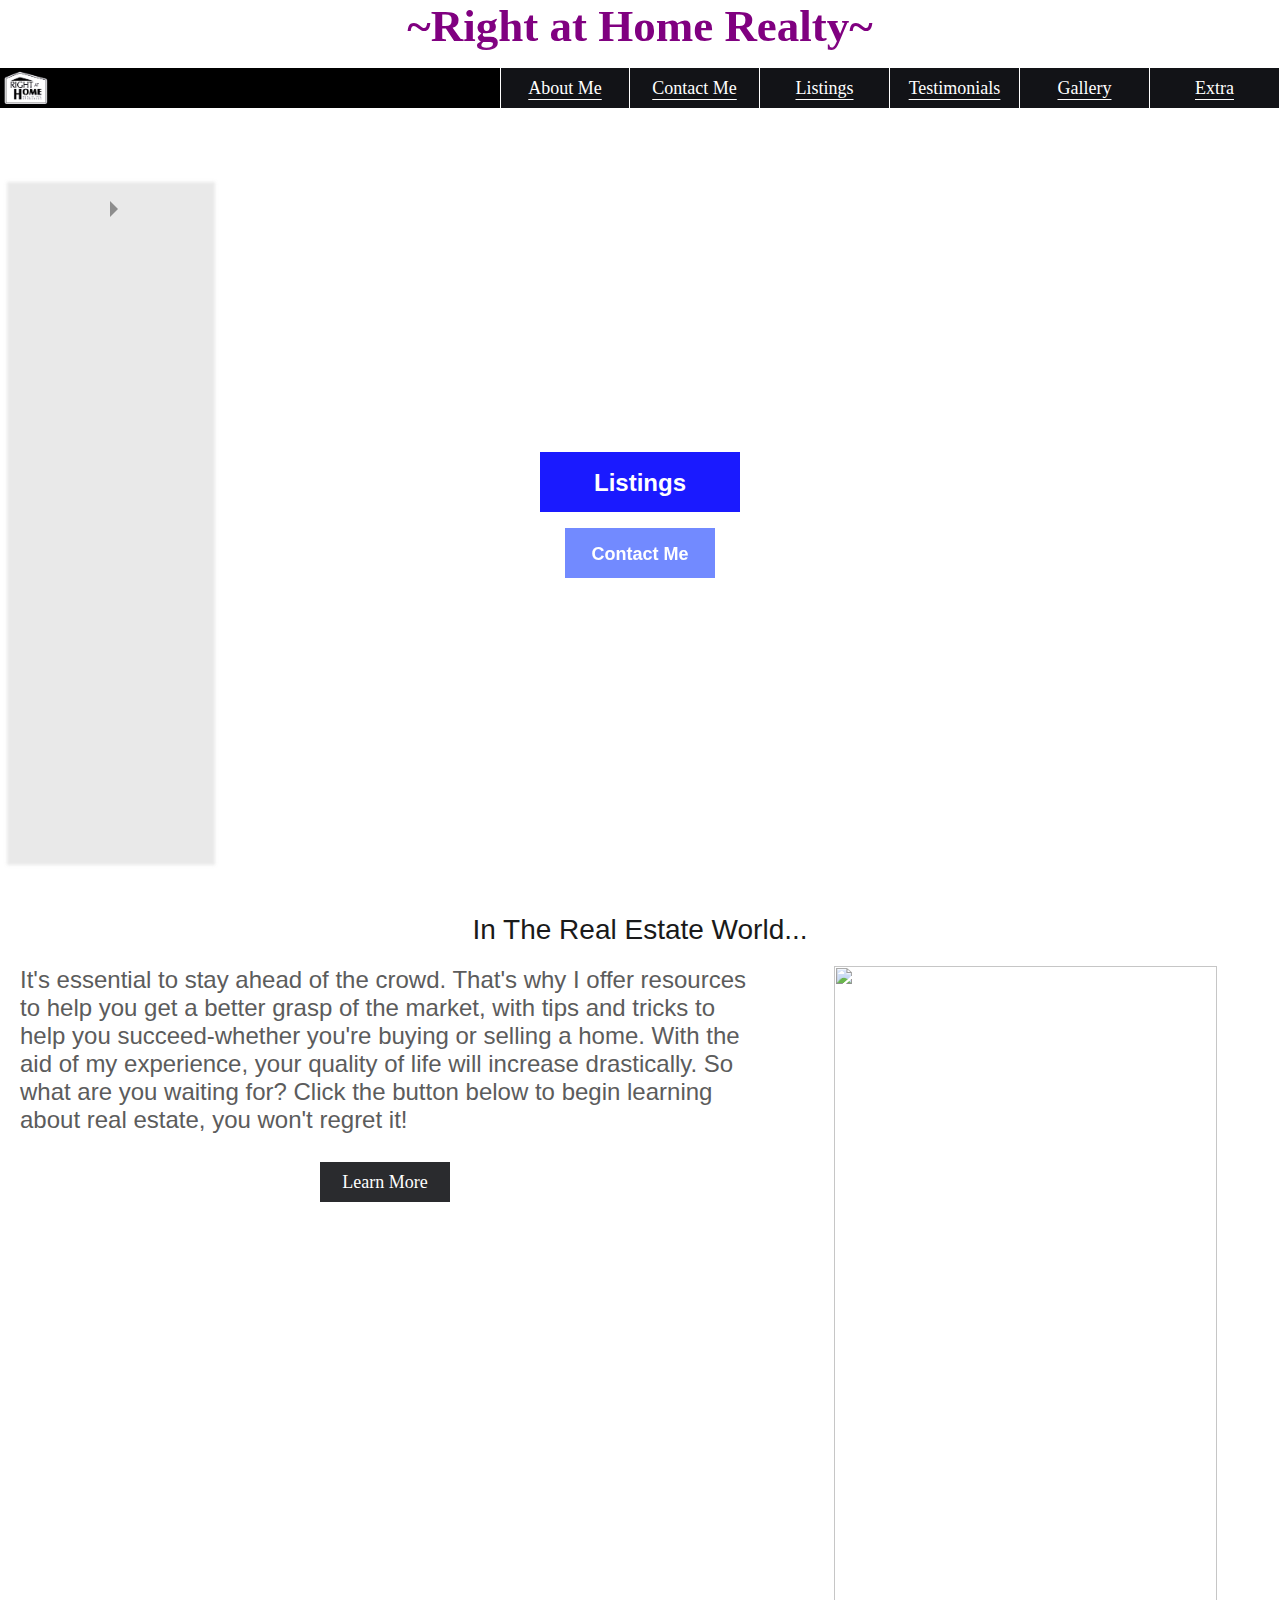
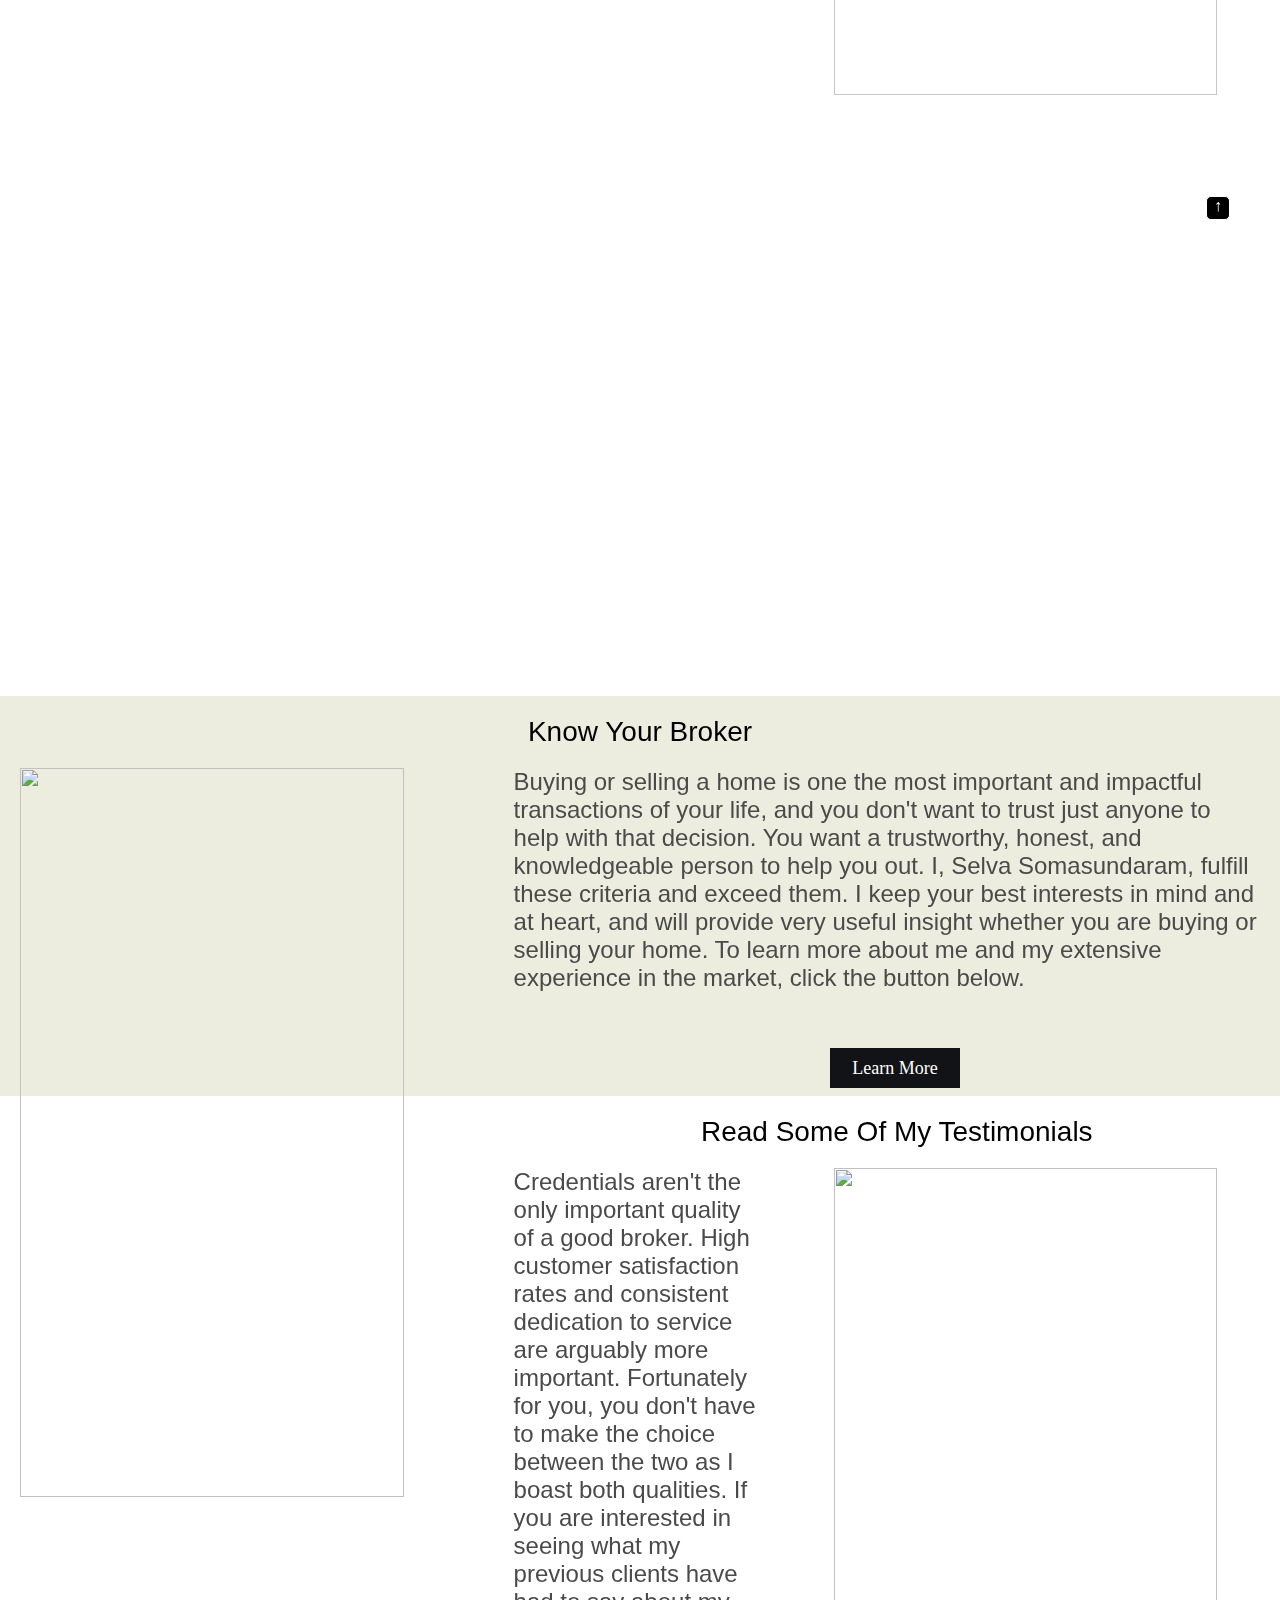
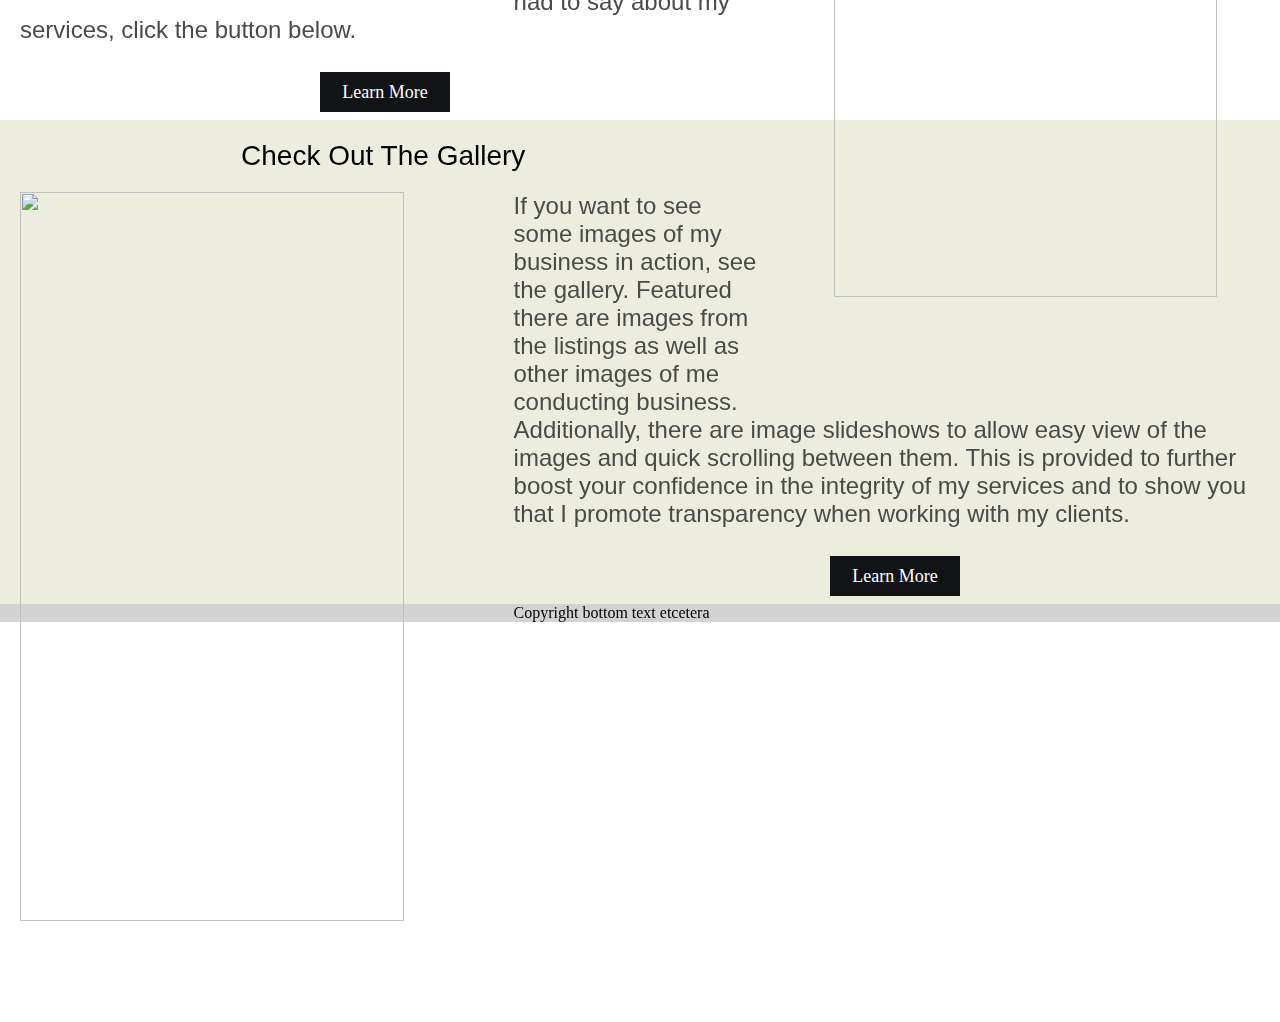
==== index.html @ 8ff87831 "Update index.html" ====
<html>
<head>
<style>
	@keyframes buttoncol{
    	from {color:white;}
        to {color:grey;}
    }
    @keyframes revbuttoncol{
    	from {color:grey;}
        to {color:white;}
    }
    @keyframes shownav{
    	from {width:20px;}
    	to {width:200px;}
    }
    @keyframes hidenav{
    	from {width:200px;}
    	to {width:20px;}
    }
    @keyframes fadein{
    	from {opacity:0;}
        to {opacity:1;}
    }
@keyframes buttoncol2{
	from {background-color:blue;width:200px;height:60px;}
	to {background-color:#001a9e;width:250px;height:80px;}
}
@keyframes revbuttoncol2{
	from {background-color:#001a9e;width:250px;height:80px;}
	to {background-color:blue;width:200px;height:60px;}
}
@keyframes buttoncol3{
	from {background-color:#637dff;width:150px;height:50px;}
	to {background-color:#001a9e;width:180px;height:60px;}
}
@keyframes revbuttoncol3{
	from {background-color:#001a9e;width:180px;height:60px;}
	to {background-color:#637dff;width:150px;height:50px;}
}
    html, body {
    	margin: 0;
    	padding: 0;
	}
    html {
  		scroll-behavior: smooth;
	}
body{
	background-color:white;
}
    img {
  		width: 100%;
  		height: auto;
	}
	a{
border-radius:4px;color:blue;text-decoration:none;
}
#textbutton{
	;
}
a:hover{background-color:white;}
    .parallax {
  		background-image: url("https://extension.unh.edu/sites/default/files/styles/2x_blog_main/public/field/image/maple-tree-in-park-110661300191011Zru.jpg?itok=Ma4-jMXY&timestamp=1567092160");
	    	position:relative;
  		background-attachment: fixed;
 		background-position: center;
    	background-repeat: no-repeat;
  		background-size: cover;
        z-index:-1;
        text-align:center;
	min-height:500px;
        opacity:0.9;
	}
    #topbutton{
    	z-index:500;
        background-color:black;
        color:white;
        border-radius:5px;
        width:22px;
        height:22px;
        right:50px;
        bottom:20px;
        border:1px white solid;
        float:right;
        position:sticky;
        Display:inline-block;
        text-align:center;
        text-decoration:none;
    }
	.bar{
        color:white;
        background-color:black;
        position:sticky;
        top:0px;
        z-index:1001;
        width:100%;
        height:40px;
        box-shadow:5px 5px 20px 10px rgba(255,255,255,0.5);
    }
    .barbutton{
    	font-size:18px;
        background-color:#121317;
        width:130px;
        height:40px;
        color:white;
        font-family: Verdana;
        z-index:1002;
        display:inline-block;
        float:right;
        border: 0px white solid;
        animation:forwards revbuttoncol 0.5s ;
	border-right: 1px solid white;
	   text-decoration:underline;
	text-underline-position:under;
    }
.barbutton:hover{
    	animation:forwards buttoncol 0.5s 1;
        color:#121317;
    }
.barbutton2{
    	font-size:18px;
        background-color:#121317;
        width:130px;
        height:40px;
        color:white;
        font-family: Verdana;
        z-index:3;
	border:none;
        display:block;
        animation:forwards revbuttoncol 0.5s 1;
	position:absolute;
    }
    .barbutton2:hover{
    	animation:forwards buttoncol 0.5s 1;
        color:#121317;
    }
.actionbutton{
	font-size:24px;
	font-family:Verdana;
	line-height:60px;
	background-color:blue;
	margin:0px auto;
	float:none;
	display:inline-block;
	width:200px;
	height:60px;
	animation:forwards revbuttoncol2 0.5s 1;
	color:white;
	border:none;
	font-family:"Century Gothic", CenturyGothic, AppleGothic, sans-serif;;
	font-weight:bold;
}
.actionbutton:hover{
	animation:forwards buttoncol2 0.5s 1;
}
.actionbutton2{
	font-size:18px;
	font-family:Verdana;
	line-height:50px;
	background-color:#637dff;
	margin:0px auto;
	float:none;
	display:inline-block;
	width:150px;
	height:50px;
	animation:forwards revbuttoncol3 0.5s 1;
	color:white;
	border:none;
	font-family:"Century Gothic", CenturyGothic, AppleGothic, sans-serif;;
	font-weight:bold;
}
.actionbutton2:hover{
	animation:forwards buttoncol3 0.5s 1;
}
.imgdiv{
float:right;
width:37%;
height:auto;
display:inline-block;
position:relative;
float:right;
padding:20px;
}
    #sidenav{
    	left:10px;
        bottom:40px;
        position:fixed;
        display:inline-block;
        float:left;
        width:200px;
        height: 75%;
        overflow:auto;
        background-color:rgba(220,220,220,0.7);
        box-shadow:1px 1px 3px 4px rgba(220,220,220,0.7);
        z-index:1000
    }
    .arrow {
  		margin: 1em;
	}

	.arrow::before {
  		position: absolute;
  		content: '';
  		width: 0;
  		height: 0;
  		border: .5em solid transparent;
  		border-left-color: grey;
  		transform-origin: 0 50%;
  		transition: transform .25s;
	}

	.arrow.down::before {
  		transform: rotate(180deg);
  		transition: transform .25s;
	}
    #nametop{
    	font-family:Brush Script MT, Brush Script Std, cursive;
        font-size:45px;
        font-weight:900;
        color:purple;
        padding:0px; 
	text-align:center;
    }
    .fade {
 	animation:forwards fadein 2s 1;
        opacity: 0;
        z-index:2;
	font-family:Trebuchet MS;
	font-size:55px;
	color:white;
	}
	.fade2 {
 	animation:forwards fadein 2s 1;
	animation-delay:1s;
        opacity: 0;
	font-family:Trebuchet MS;
	font-size:55px;
        z-index:2;
	color:white;
	}
    @media only screen and (max-width:950px){
    	.barbutton {
        width:13.684%;
        }
        #sidenav {
          display:none;
        }
    }
    @media only screen and (max-width:600px){
    	#bruh{
        	display:none;
        }
	}</style>
</head>
<body>
    	<div id=nametop>
        	~Right at Home Realty~
        </div>
	<div class="bar">
        	<img src="[data-uri]" style="height:40px;width:auto;margin:0px auto;float:left;display:inline-block;">
	<form action="extra.html">
    	<input type="submit" class="barbutton" value="Extra">
    </form>
    <form action="gallery.html">
    	<input type="submit" class="barbutton" value="Gallery">
    </form>
    <form action="testimonials.html">
    	<input type="submit" class="barbutton" value="Testimonials">
    </form>
    <form action="listings.html">
    	<input type="submit" class="barbutton" value="Listings">
    </form>
    <form action="contact-me.html">
    	<input type="submit" class="barbutton" value="Contact Me">
    </form>
    <form action="about-me.html">
    	<input type="submit" class="barbutton" style="border-left:1px solid white;" value="About Me">
    </form>
    </div>
    <div class=parallax style=text-align:center;>
	    <div style=height:200px;></div>
    	<div class=fade>
    	If you want to buy or sell a home...<br>
        </div>
<div class=fade2>
Do it right the first time
	    </div><br>
<form action="listings.html">
    	<input type="submit" class="actionbutton" value="Listings">
    </form>
<form action="contact-me.html">
    	<input type="submit" class="actionbutton2" value="Contact Me">
	    </form>
	    <div style=height:300px;></div>
    <div>
    	<div id="sidenav">
    		<div class="arrow">
            </div>
    	</div>

	<div style="margin:0px auto;float:none;display:inline-block;background-color:white;width:100%;min-height:400px;font-size:28px; font-family:Arial,sans-serif;color:black;text-align:left;">
<div style=padding-top:20px;text-align:center;>In The Real Estate World...
</div><div class=imgdiv>
<img src="https://specials-images.forbesimg.com/imageserve/1026205392/960x0.jpg?fit=scale" style=float:right;width:90%;height:auto;border:2px solid orange;></div>
<div style=font-size:24px;padding:20px;font-weight:lighter;color:#4a4a4a;font-family:Helvetica,sans-serif;>
It's essential to stay ahead of the crowd. That's why I offer resources to help <b>you</b> get a better grasp of the market, with tips and tricks to help you succeed-whether you're buying or selling a home. With the aid of my experience, your quality of life will increase drastically. So what are you waiting for? Click the button below to begin learning about real estate, you won't regret it!<br><br>
<button type=button class="barbutton2" onclick="location.href='extra.html'"style=left:25%;>Learn More</button><br>
</div>
	    </div></div></div><div><div><div class=parallax style=background-image:url("[data-uri]");
					     <div style=height:200px;></div>
	    

			<div style="background-color:#ededdf;width:100%;min-height:400px;font-size:28px; font-family:Arial,sans-serif;color:black;text-align:left;">
<div style=padding-top:20px;text-align:center;>Know Your Broker
</div>
<div class=imgdiv style=float:left;>
<img src="https://specials-images.forbesimg.com/imageserve/1026205392/960x0.jpg?fit=scale" style=width:90%;height:auto;></div>
<div style=font-size:24px;padding:20px;font-weight:lighter;color:#4a4a4a;font-family:Helvetica,sans-serif;>
Buying or selling a home is one the most important and impactful transactions of your life, and you don't want to trust just anyone to help with that decision. You want a trustworthy, honest, and knowledgeable person to help you out. I, Selva Somasundaram, fulfill these criteria and exceed them. I keep your best interests in mind and at heart, and will provide very useful insight whether you are buying or selling your home. To learn more about me and my extensive experience in the market, click the button below.<br><br><br><div style=text-align:center;>
<button type=button class="barbutton2" onclick="location.href='extra.html'"style=right:25%;>Learn More</button><br></div>
</div>
		</div></div>

<div style="width:100%;min-height:400px;font-size:28px; font-family:Arial,sans-serif;color:black;text-align:left;">
<div style=padding-top:20px;text-align:center;>Read Some Of My Testimonials
</div>
<div class=imgdiv>
<img src="https://specials-images.forbesimg.com/imageserve/1026205392/960x0.jpg?fit=scale" style=float:right;width:90%;height:auto;></div>
<div style=font-size:24px;padding:20px;font-weight:lighter;color:#4a4a4a;font-family:Helvetica,sans-serif;>
Credentials aren't the only important quality of a good broker. High customer satisfaction rates and consistent dedication to service are arguably more important. Fortunately for you, you don't have to make the choice between the two as I boast both qualities. If you are interested in seeing what my previous clients have had to say about my services, click the button below.<br><br>
<button type=button class="barbutton2" onclick="location.href='extra.html'"style=left:25%;>Learn More</button><br>
</div>
</div>

<div style="background-color:#ededdf;width:100%;min-height:400px;font-size:28px; font-family:Arial,sans-serif;color:black;text-align:left;">
<div style=padding-top:20px;text-align:center;>Check Out The Gallery
</div>
<div class=imgdiv style=float:left;>
<img src="https://specials-images.forbesimg.com/imageserve/1026205392/960x0.jpg?fit=scale" style=width:90%;height:auto;></div>
<div style=font-size:24px;padding:20px;font-weight:lighter;color:#4a4a4a;font-family:Helvetica,sans-serif;>
If you want to see some images of my business in action, see the gallery. Featured there are images from the listings as well as other images of me conducting business. Additionally, there are image slideshows to allow easy view of the images and quick scrolling between them. This is provided to further boost your confidence in the integrity of my services and to show you that I promote transparency when working with my clients.<br><br><div style=text-align:center;>
<button type=button class="barbutton2" onclick="location.href='gallery.html'"style=right:25%;>Learn More</button><br></div>
</div>
</div>
    <div style=background-color:#D3D3D3;>
    	Copyright bottom text etcetera
    </div>
	    <a id=topbutton href=#nametop> ↑ </a>
    <script src="https://ajax.googleapis.com/ajax/libs/jquery/1.7.1/jquery.min.js"></script>
    <script>
    	function totop(){
        	document.documentElement.scrollTop=0;
            document.body.scrollTop=0;
        }
	
		var arrow = document.querySelector('.arrow');
        var m=true;
		arrow.addEventListener('click', function(event) {
  			event.target.classList.toggle('down');
          	var x = document.getElementById("sidenav");
  			if (m===false) {
   				x.style.animation = "forwards shownav 1s 1";
                m=true;
  			} else {
    			x.style.animation = "forwards hidenav 1s 1";
                m=false;
  			}
		});
    </script>
</body>
</html>
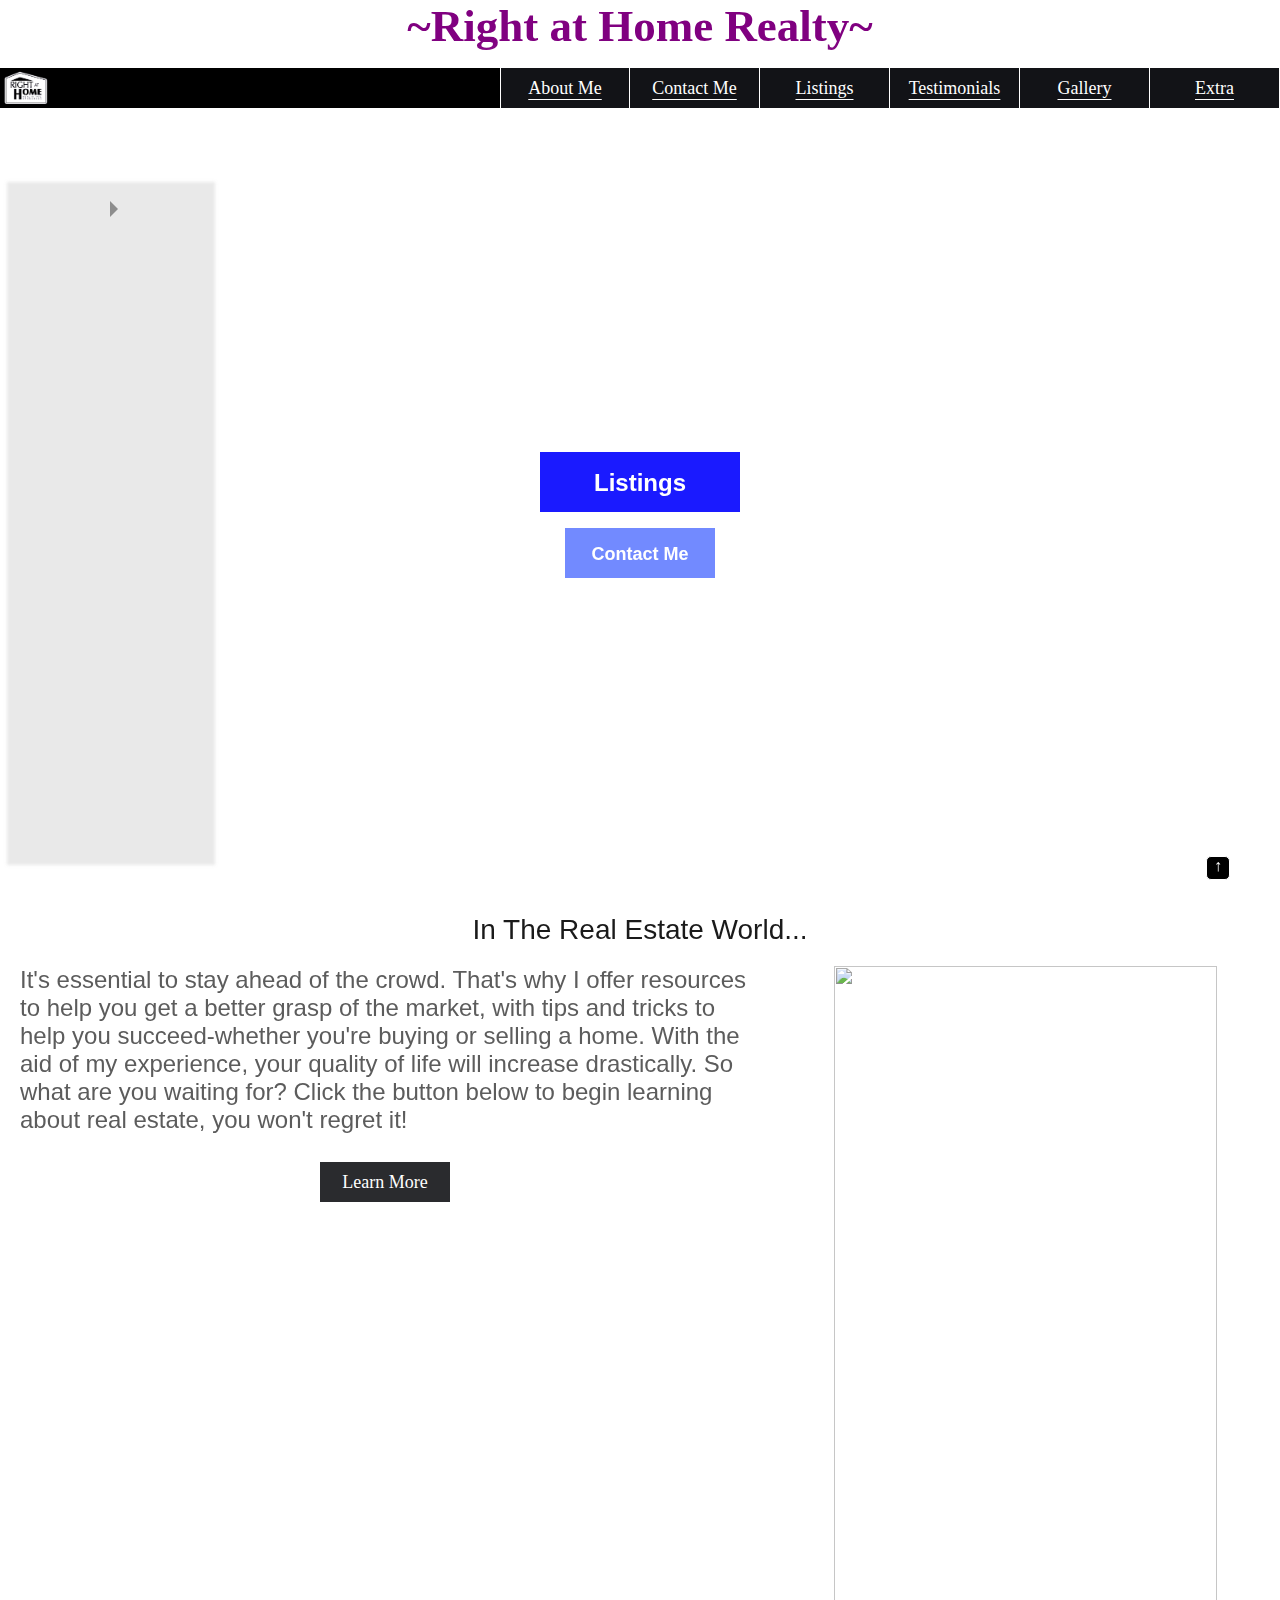
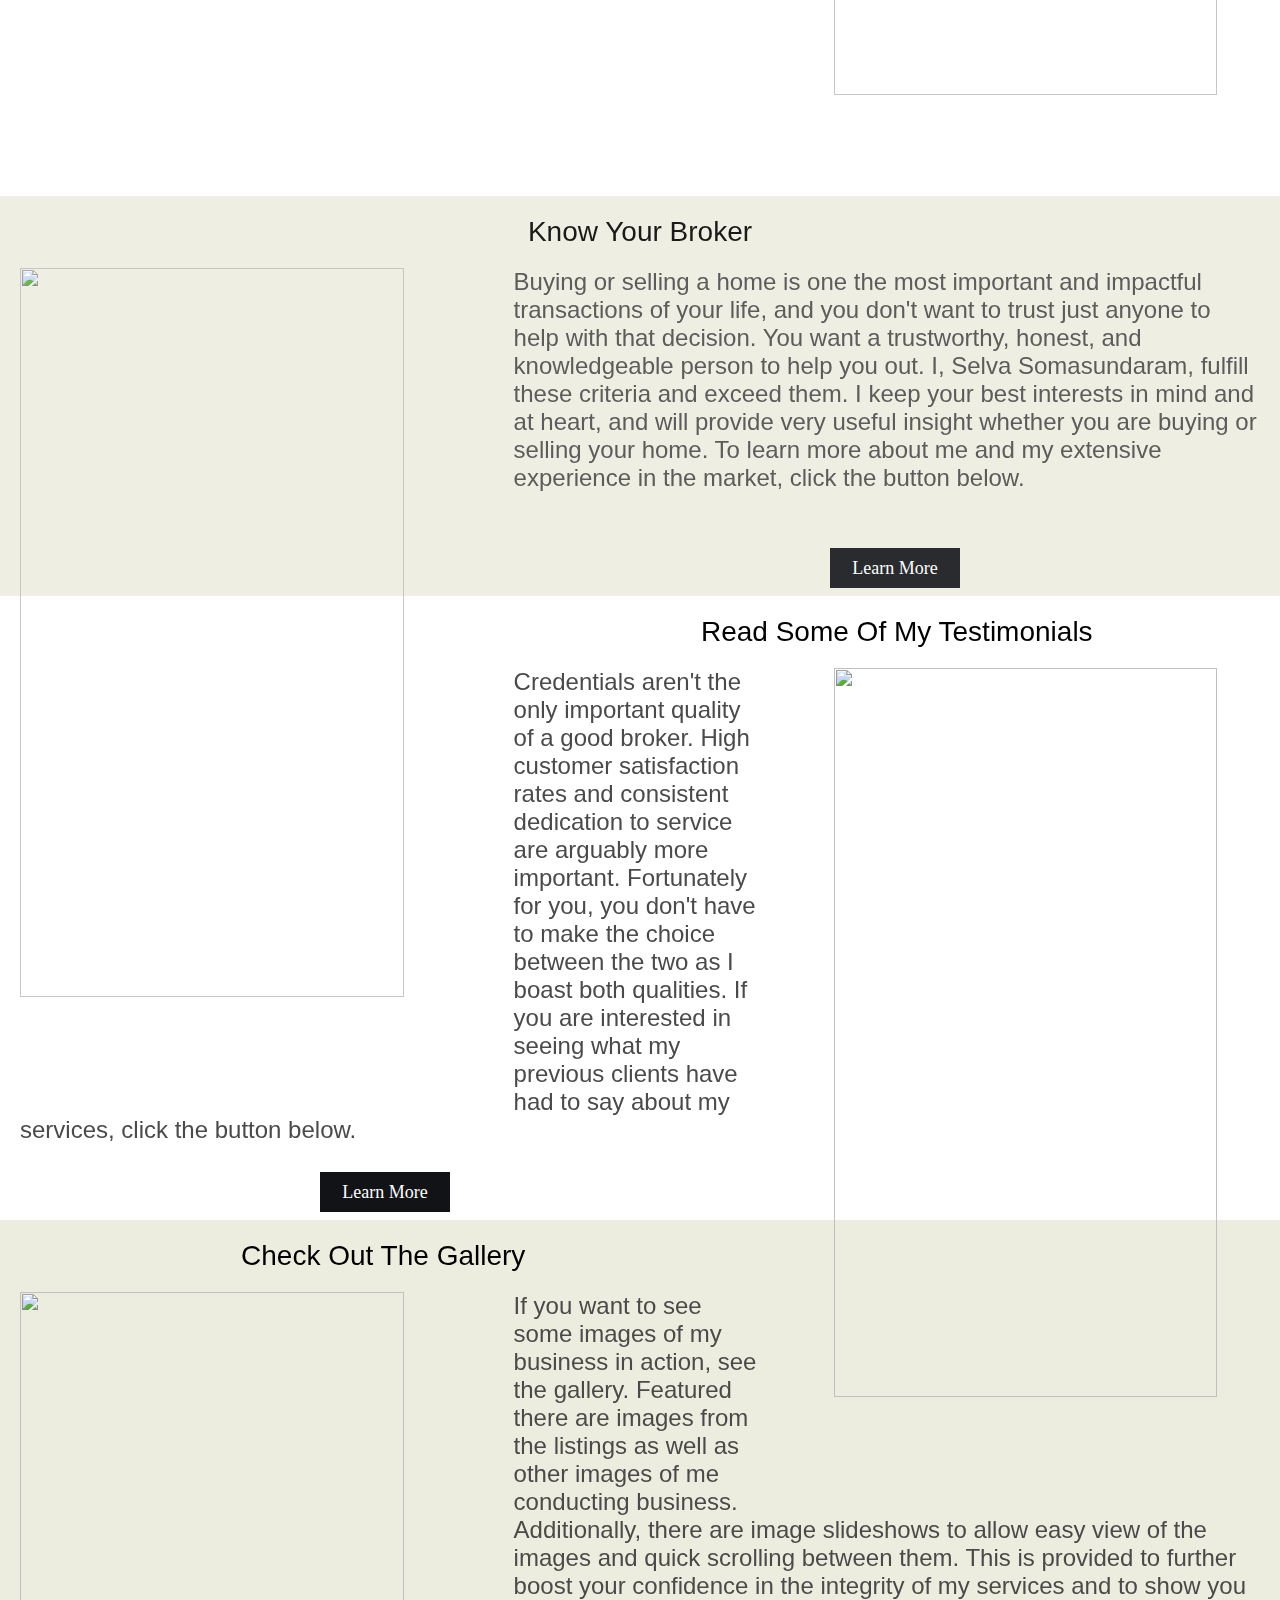
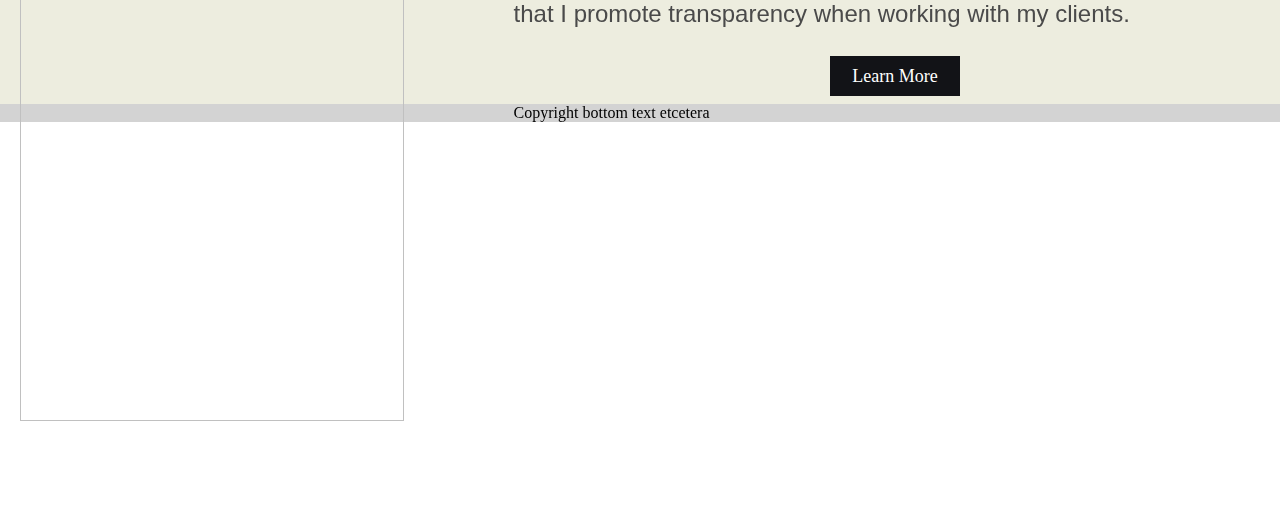
==== commit a2c5f72d: "Update index.html" ====
--- a/index.html
+++ b/index.html
@@ -305,8 +305,7 @@
 It's essential to stay ahead of the crowd. That's why I offer resources to help <b>you</b> get a better grasp of the market, with tips and tricks to help you succeed-whether you're buying or selling a home. With the aid of my experience, your quality of life will increase drastically. So what are you waiting for? Click the button below to begin learning about real estate, you won't regret it!<br><br>
 <button type=button class="barbutton2" onclick="location.href='extra.html'"style=left:25%;>Learn More</button><br>
 </div>
-	    </div></div></div><div><div><div class=parallax style=background-image:url("[data-uri]");
-					     <div style=height:200px;></div>
+	    </div></div>
 	    
 
 			<div style="background-color:#ededdf;width:100%;min-height:400px;font-size:28px; font-family:Arial,sans-serif;color:black;text-align:left;">
@@ -344,7 +343,7 @@
     <div style=background-color:#D3D3D3;>
     	Copyright bottom text etcetera
     </div>
-	    <a id=topbutton href=#nametop> ↑ </a>
+	<a id=topbutton href=#nametop> ↑ </a></div>
     <script src="https://ajax.googleapis.com/ajax/libs/jquery/1.7.1/jquery.min.js"></script>
     <script>
     	function totop(){
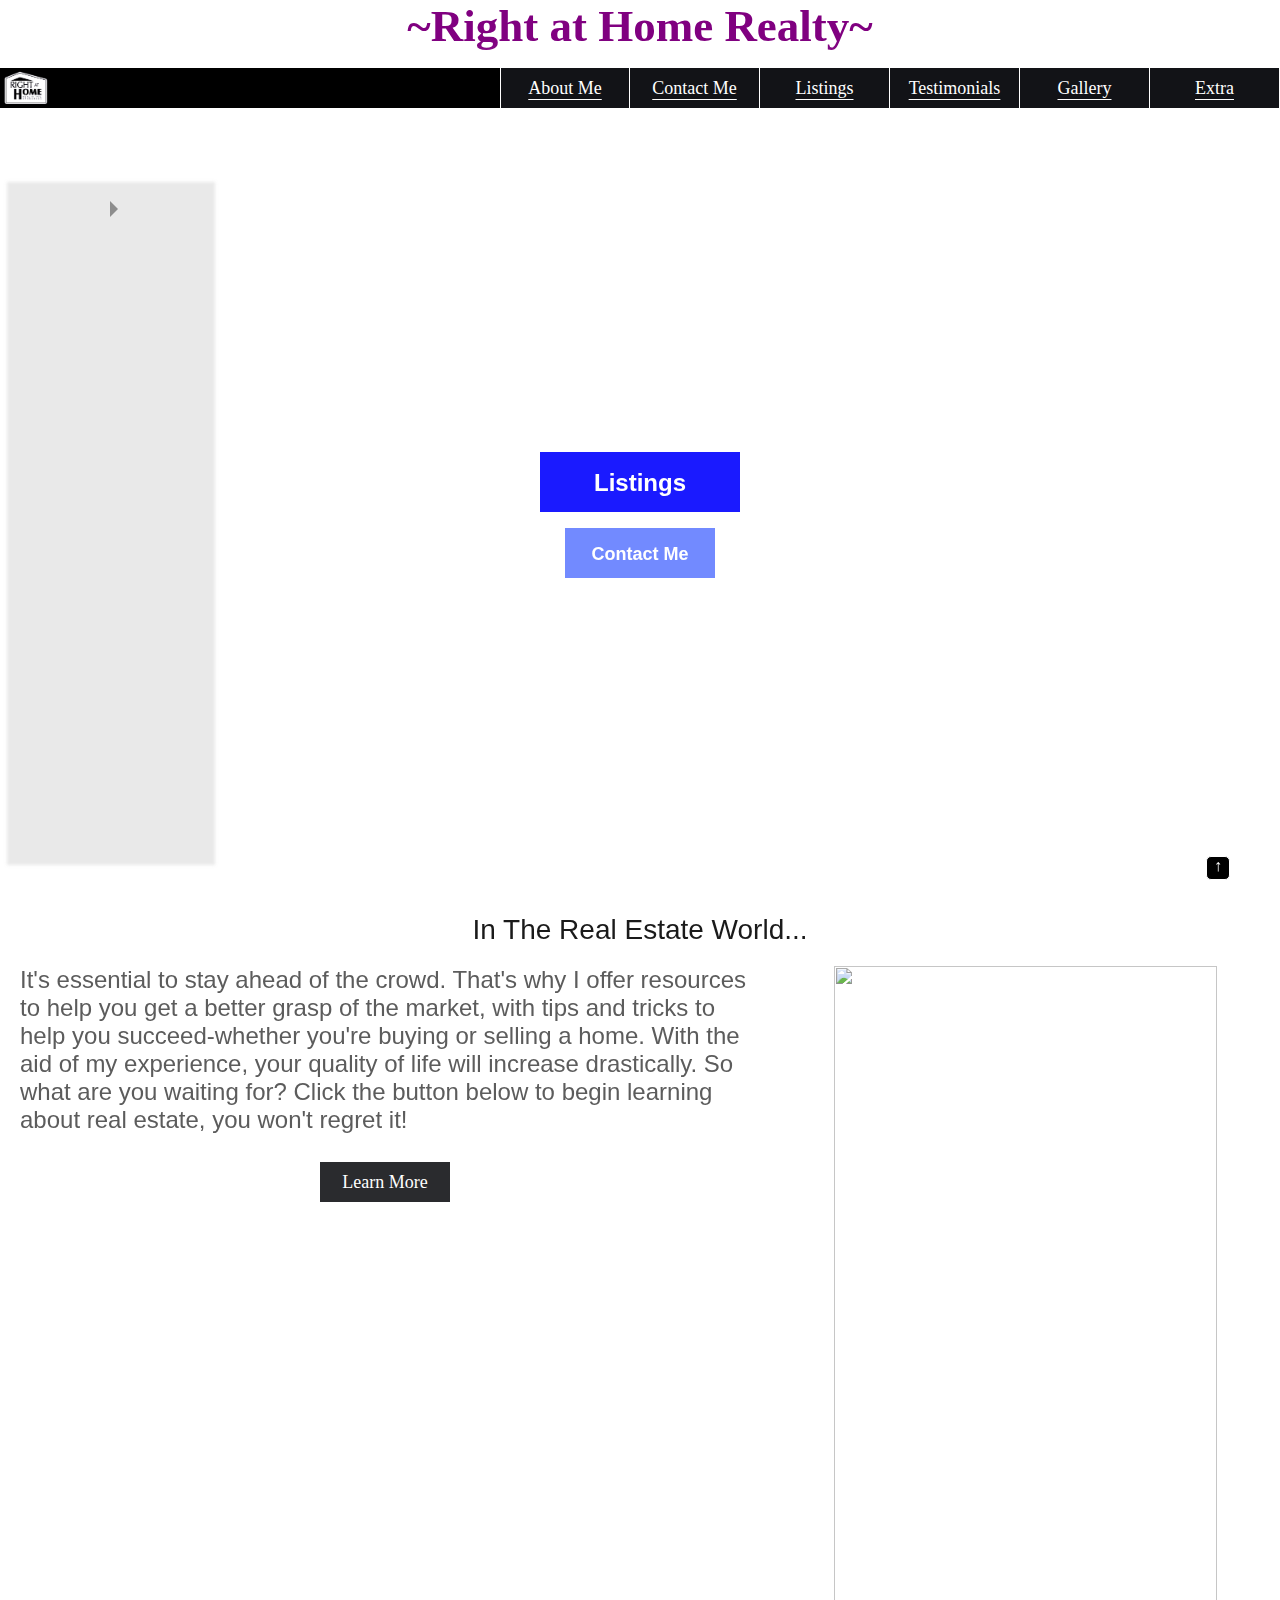
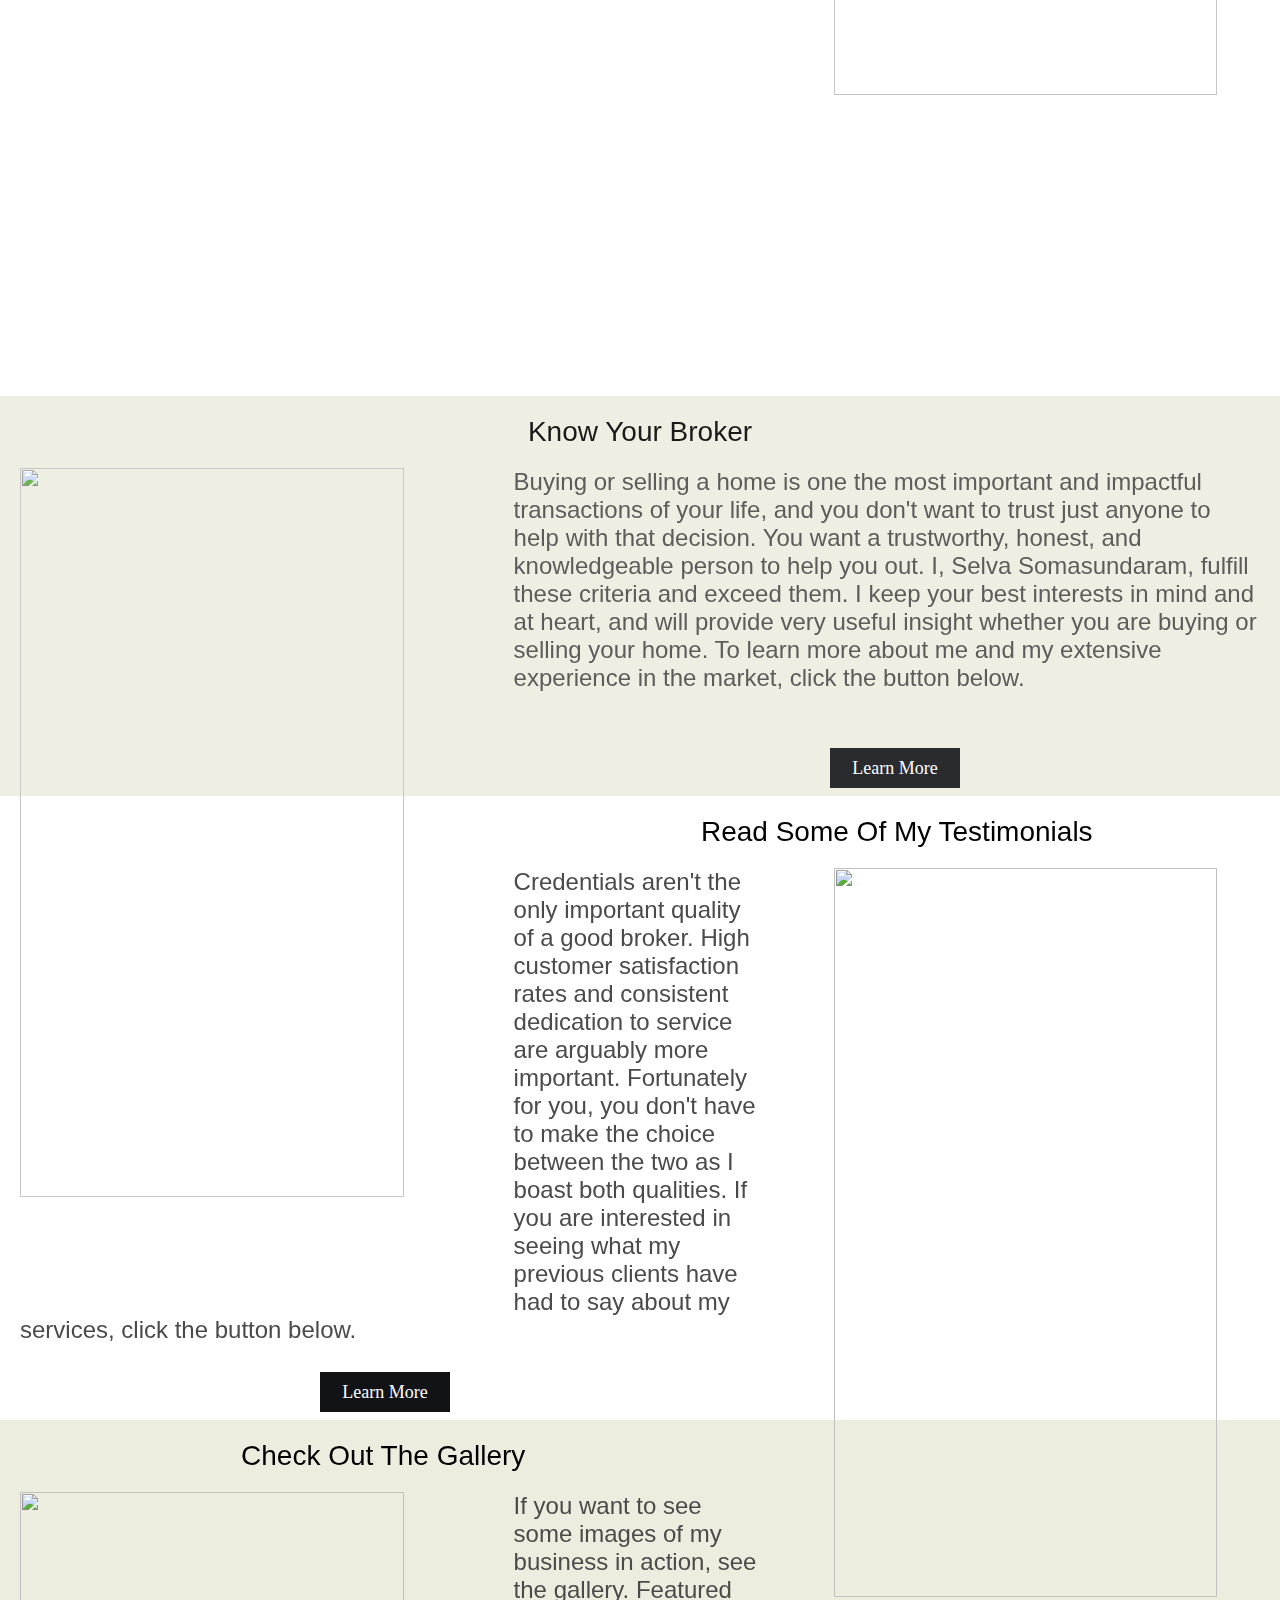
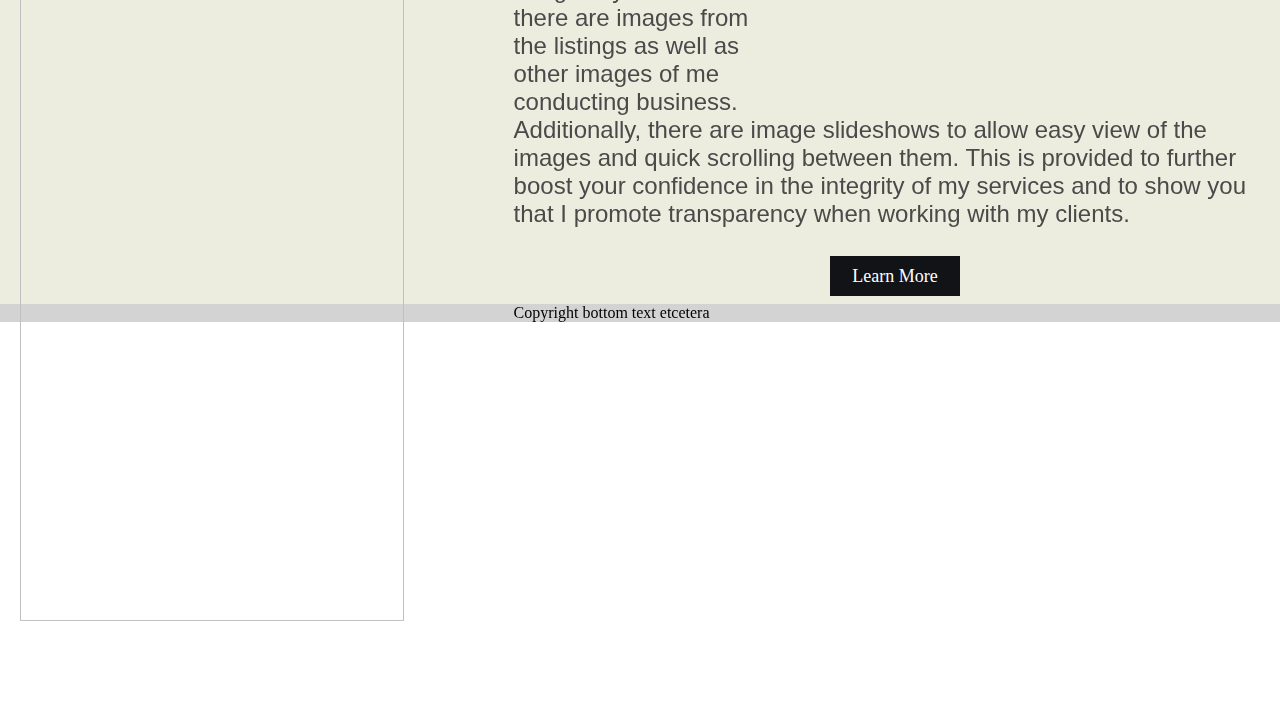
==== commit 25ff780c: "Update index.html" ====
--- a/index.html
+++ b/index.html
@@ -305,7 +305,7 @@
 It's essential to stay ahead of the crowd. That's why I offer resources to help <b>you</b> get a better grasp of the market, with tips and tricks to help you succeed-whether you're buying or selling a home. With the aid of my experience, your quality of life will increase drastically. So what are you waiting for? Click the button below to begin learning about real estate, you won't regret it!<br><br>
 <button type=button class="barbutton2" onclick="location.href='extra.html'"style=left:25%;>Learn More</button><br>
 </div>
-	    </div></div>
+	    </div></div><div style=height:200px;></div>
 	    
 
 			<div style="background-color:#ededdf;width:100%;min-height:400px;font-size:28px; font-family:Arial,sans-serif;color:black;text-align:left;">
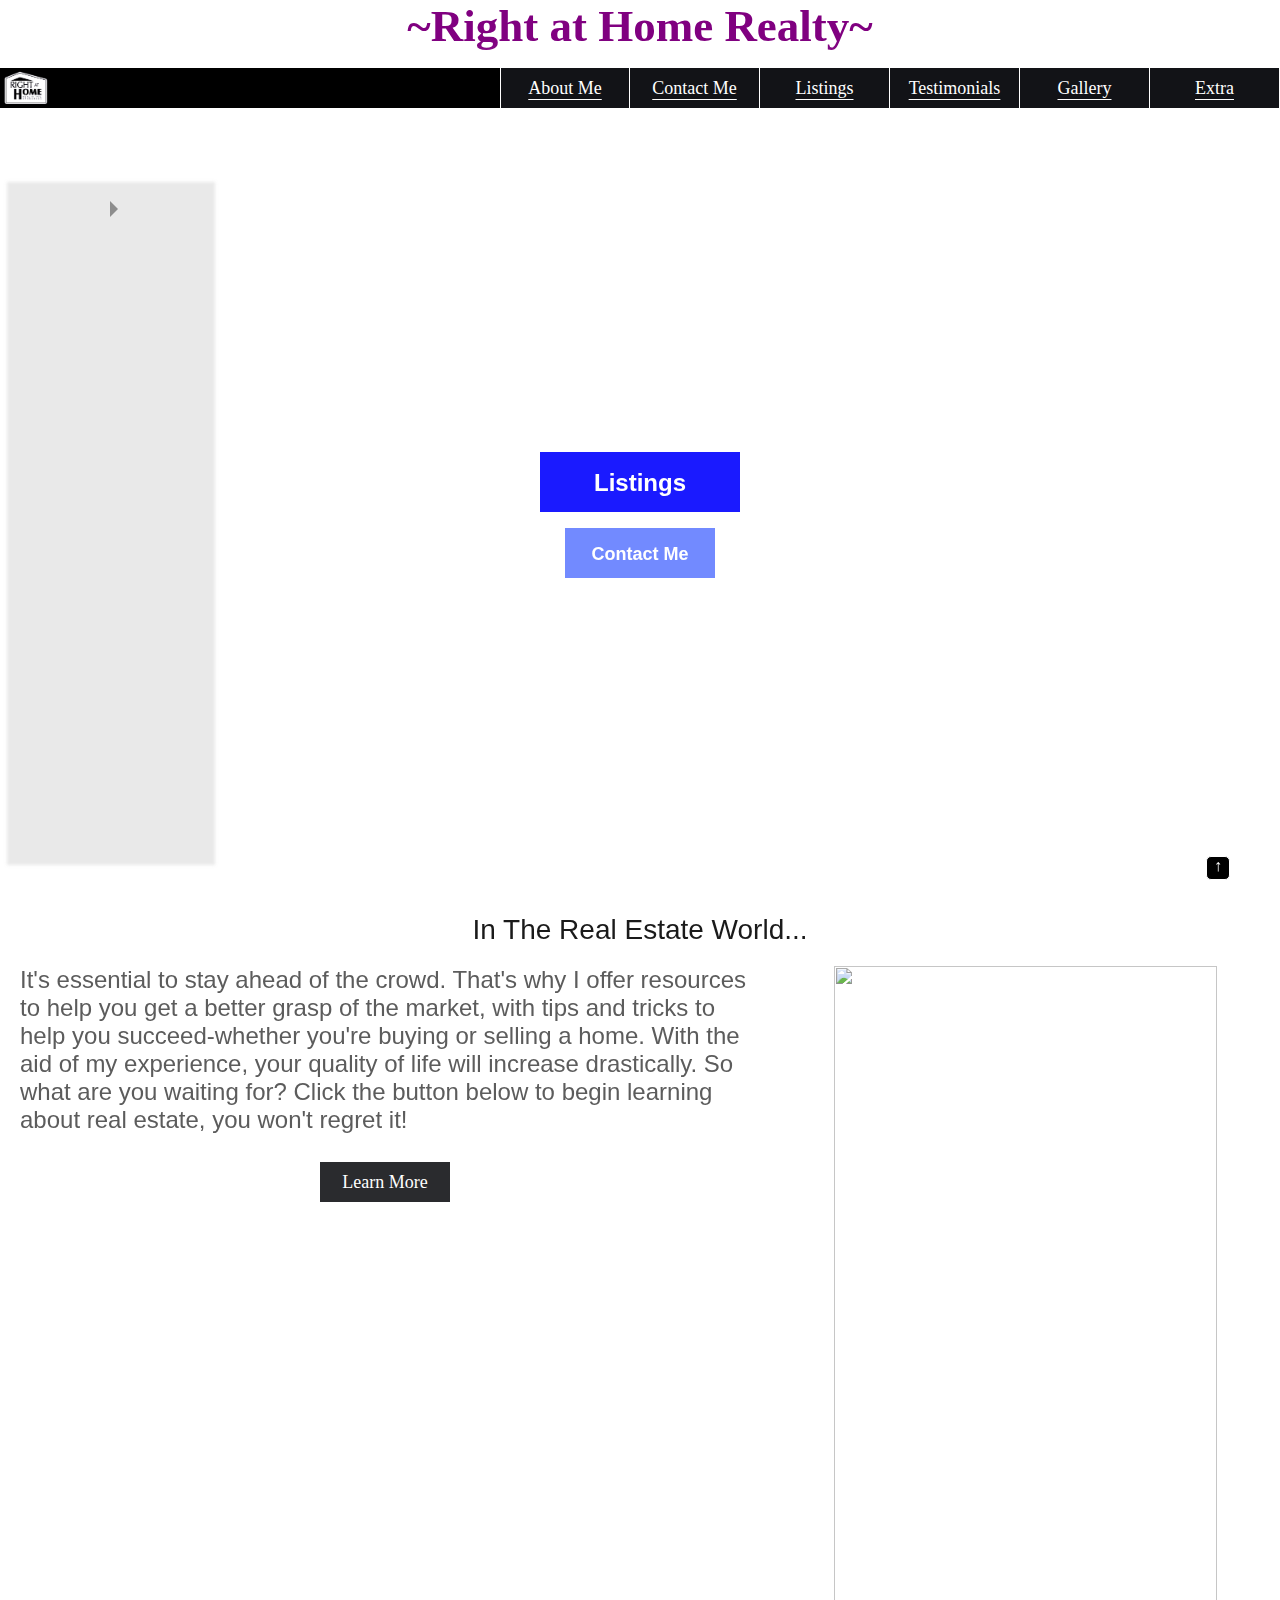
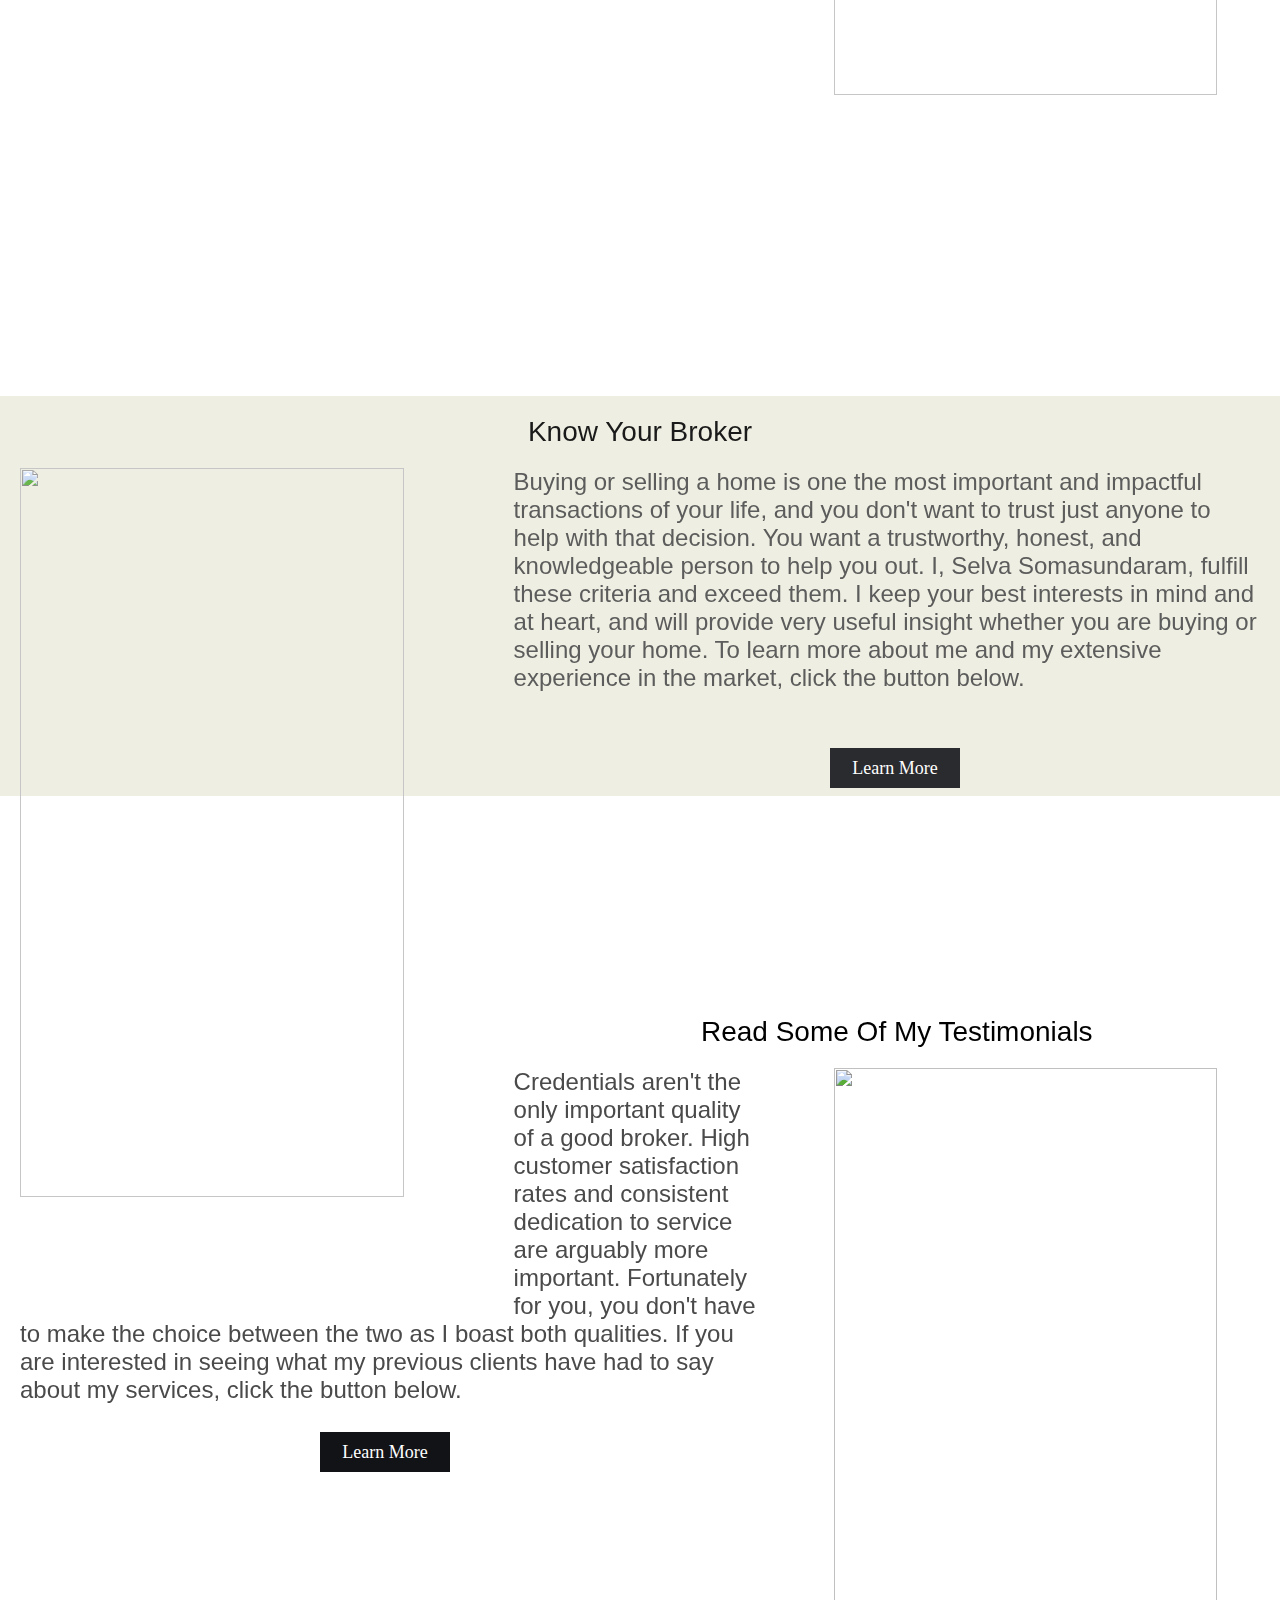
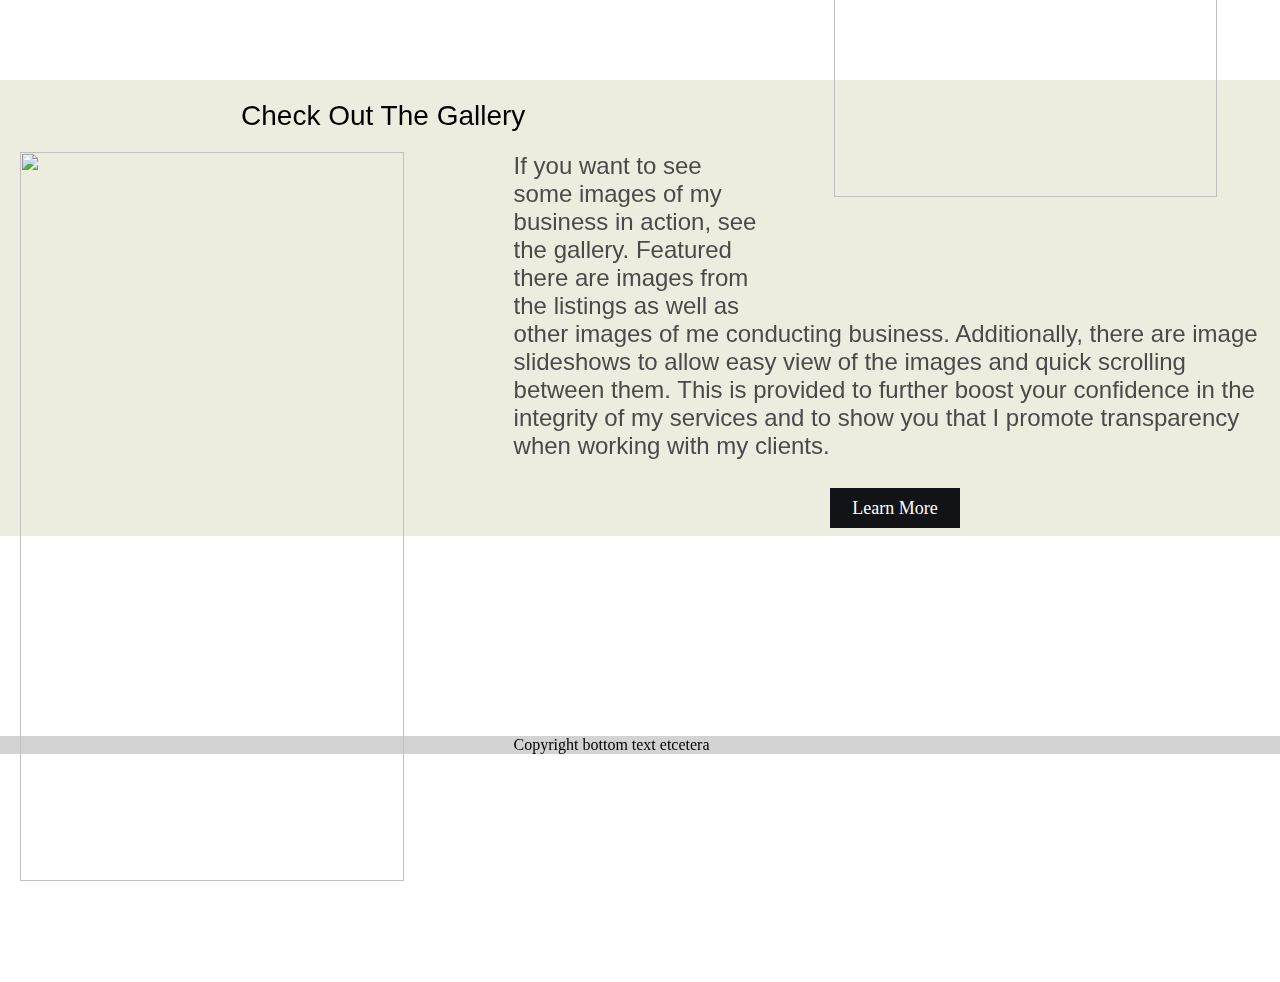
==== commit 4da08849: "Update index.html" ====
--- a/index.html
+++ b/index.html
@@ -317,7 +317,7 @@
 Buying or selling a home is one the most important and impactful transactions of your life, and you don't want to trust just anyone to help with that decision. You want a trustworthy, honest, and knowledgeable person to help you out. I, Selva Somasundaram, fulfill these criteria and exceed them. I keep your best interests in mind and at heart, and will provide very useful insight whether you are buying or selling your home. To learn more about me and my extensive experience in the market, click the button below.<br><br><br><div style=text-align:center;>
 <button type=button class="barbutton2" onclick="location.href='extra.html'"style=right:25%;>Learn More</button><br></div>
 </div>
-		</div></div>
+		</div></div><div style=height:200px;></div>
 
 <div style="width:100%;min-height:400px;font-size:28px; font-family:Arial,sans-serif;color:black;text-align:left;">
 <div style=padding-top:20px;text-align:center;>Read Some Of My Testimonials
@@ -328,7 +328,7 @@
 Credentials aren't the only important quality of a good broker. High customer satisfaction rates and consistent dedication to service are arguably more important. Fortunately for you, you don't have to make the choice between the two as I boast both qualities. If you are interested in seeing what my previous clients have had to say about my services, click the button below.<br><br>
 <button type=button class="barbutton2" onclick="location.href='extra.html'"style=left:25%;>Learn More</button><br>
 </div>
-</div>
+</div><div style=height:200px;></div>
 
 <div style="background-color:#ededdf;width:100%;min-height:400px;font-size:28px; font-family:Arial,sans-serif;color:black;text-align:left;">
 <div style=padding-top:20px;text-align:center;>Check Out The Gallery
@@ -339,7 +339,7 @@
 If you want to see some images of my business in action, see the gallery. Featured there are images from the listings as well as other images of me conducting business. Additionally, there are image slideshows to allow easy view of the images and quick scrolling between them. This is provided to further boost your confidence in the integrity of my services and to show you that I promote transparency when working with my clients.<br><br><div style=text-align:center;>
 <button type=button class="barbutton2" onclick="location.href='gallery.html'"style=right:25%;>Learn More</button><br></div>
 </div>
-</div>
+</div><div style=height:200px;></div>
     <div style=background-color:#D3D3D3;>
     	Copyright bottom text etcetera
     </div>
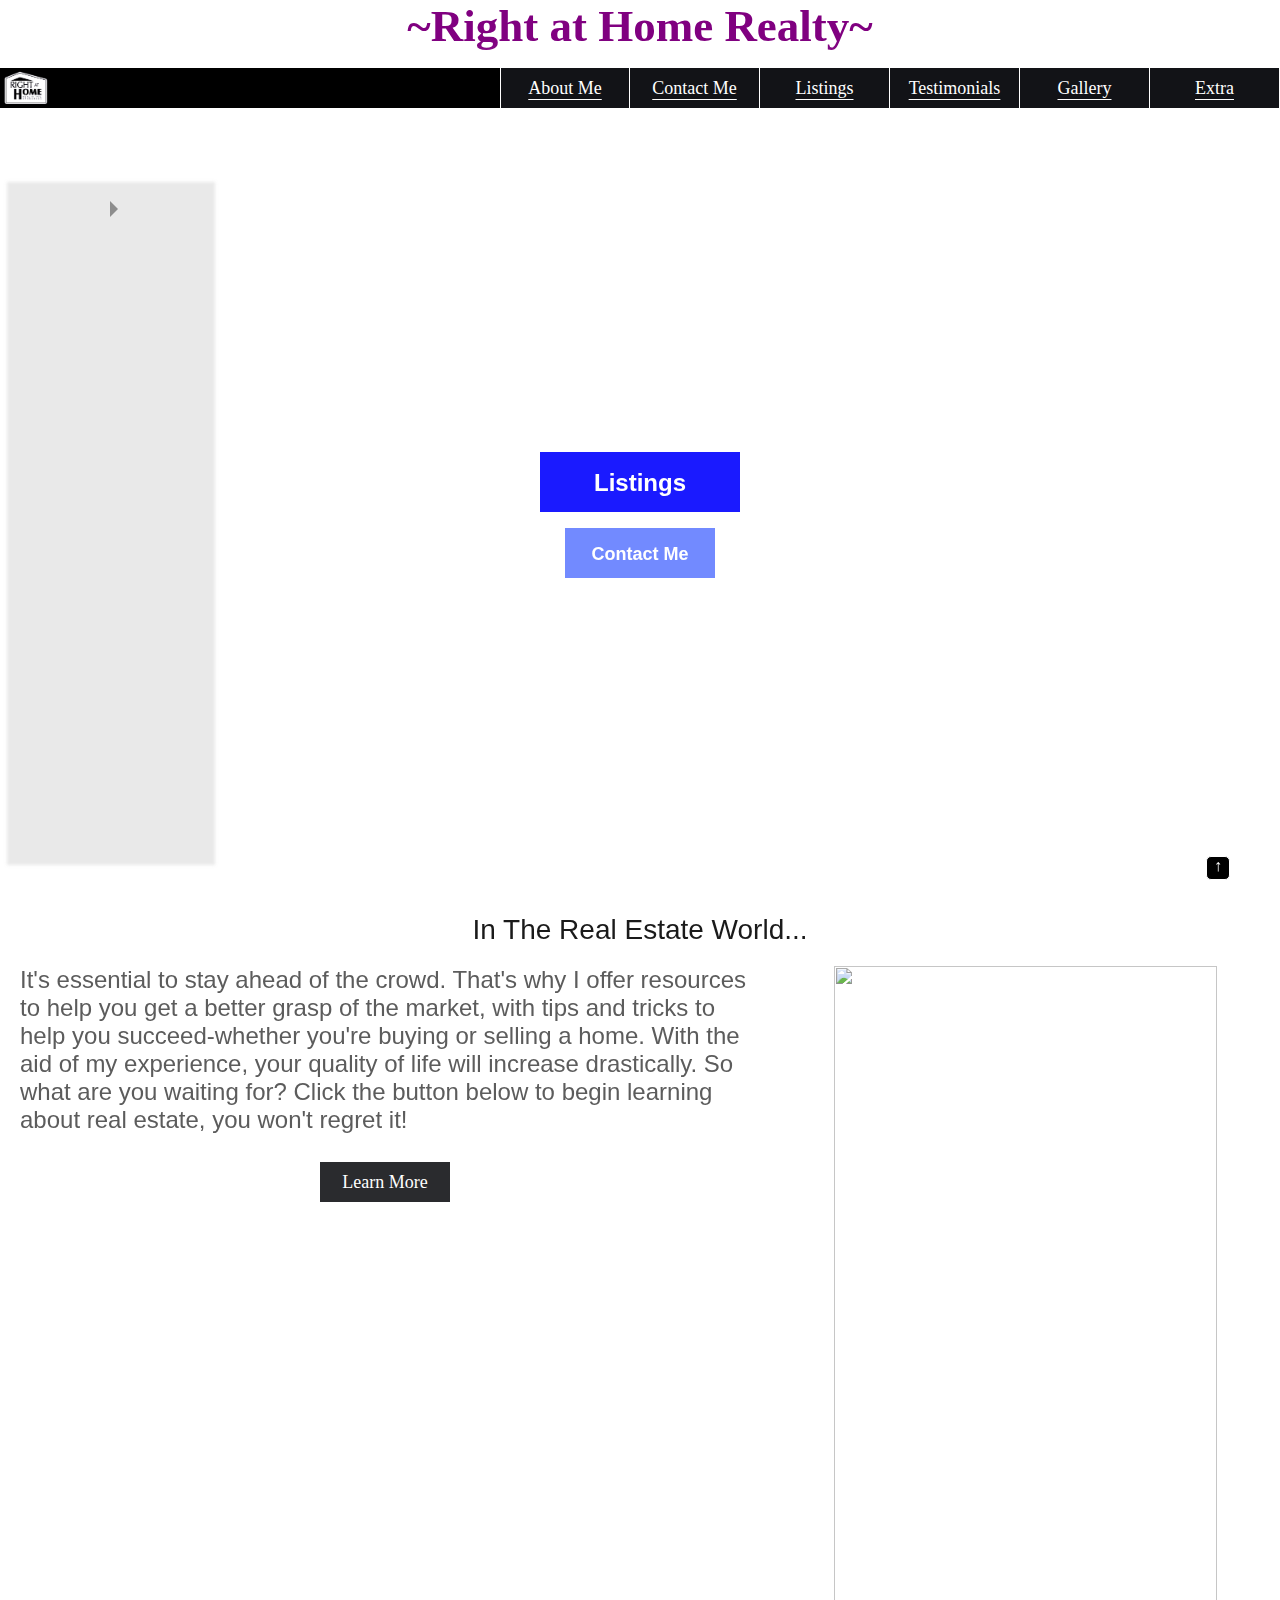
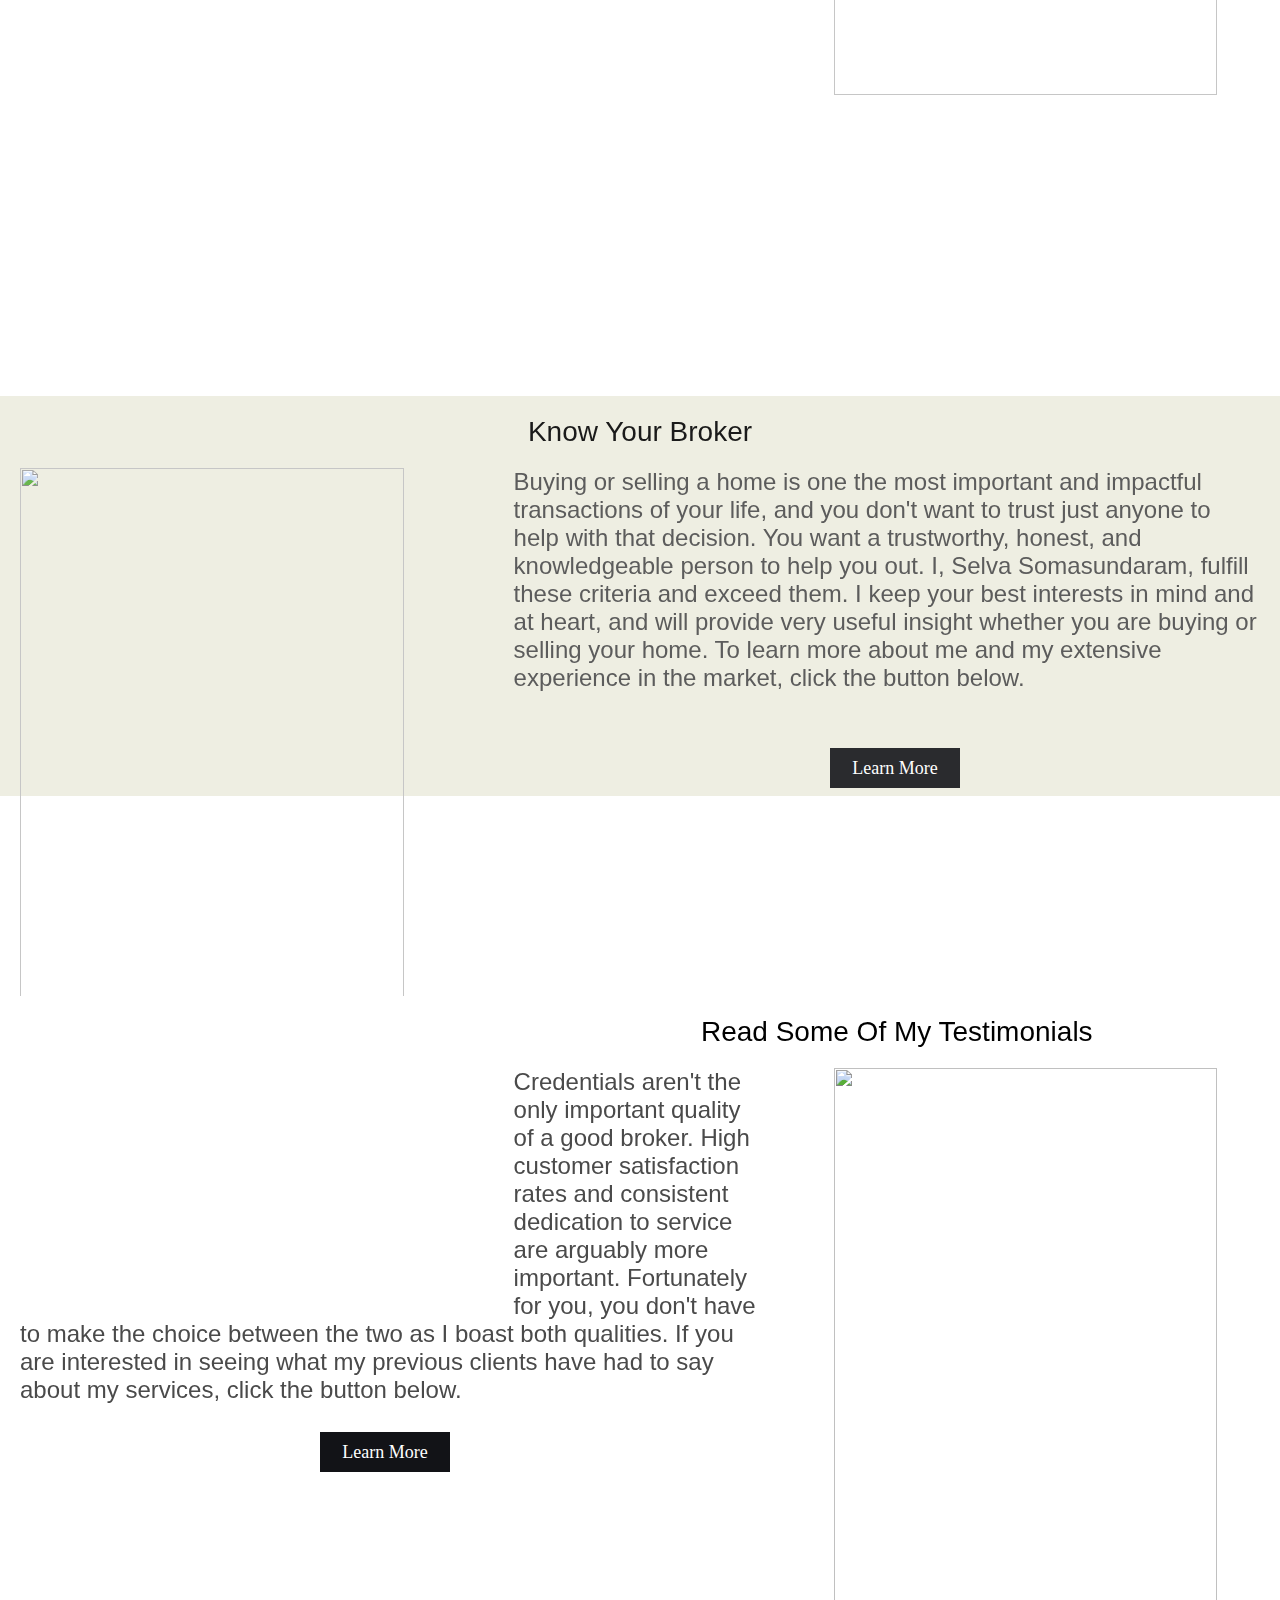
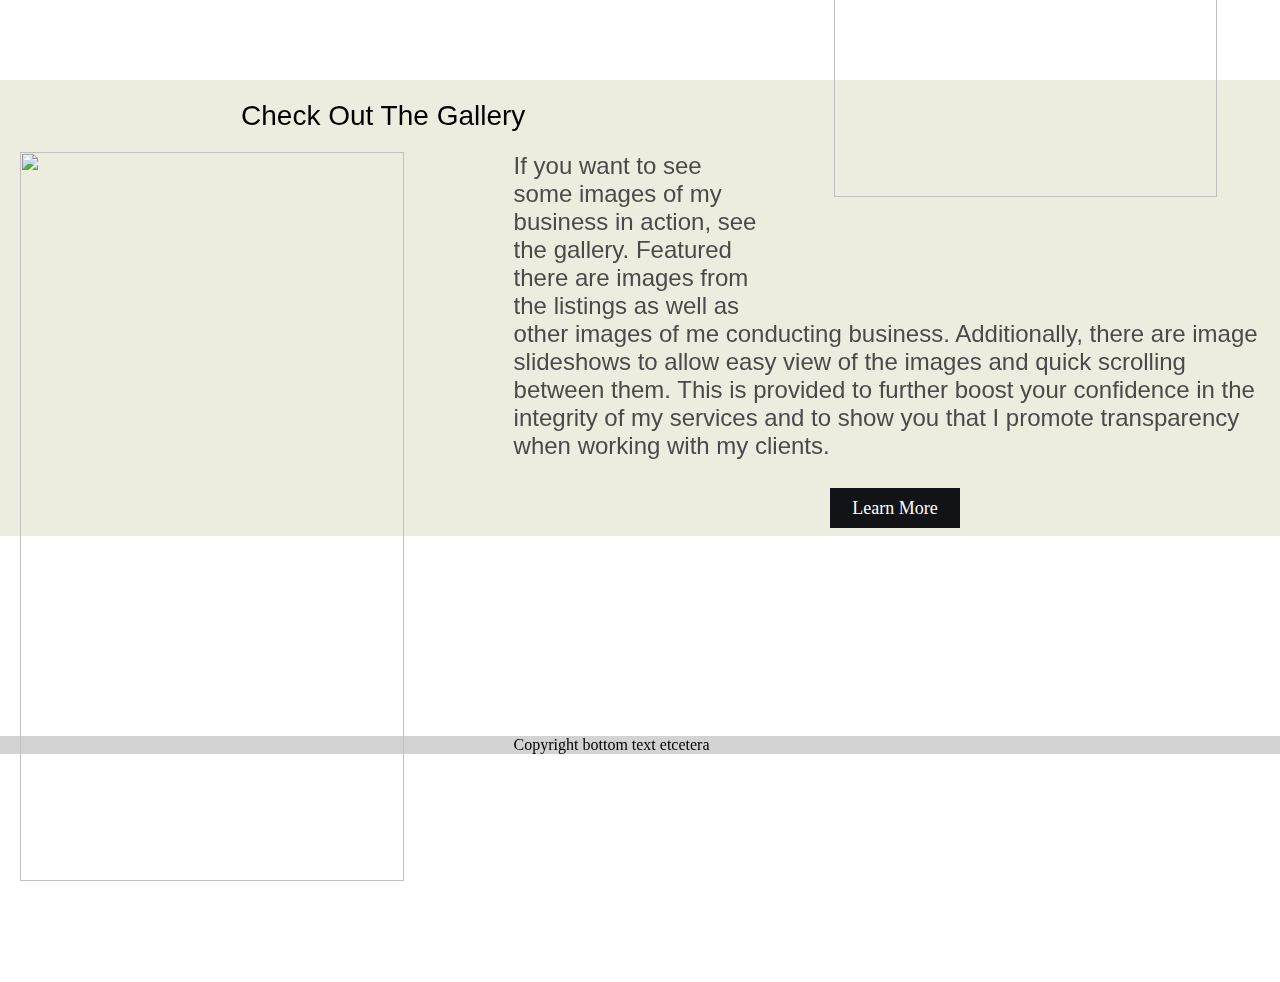
==== commit 42f6a61f: "Update index.html" ====
--- a/index.html
+++ b/index.html
@@ -319,7 +319,7 @@
 </div>
 		</div></div><div style=height:200px;></div>
 
-<div style="width:100%;min-height:400px;font-size:28px; font-family:Arial,sans-serif;color:black;text-align:left;">
+<div style="background-color:white;width:100%;min-height:400px;font-size:28px; font-family:Arial,sans-serif;color:black;text-align:left;">
 <div style=padding-top:20px;text-align:center;>Read Some Of My Testimonials
 </div>
 <div class=imgdiv>
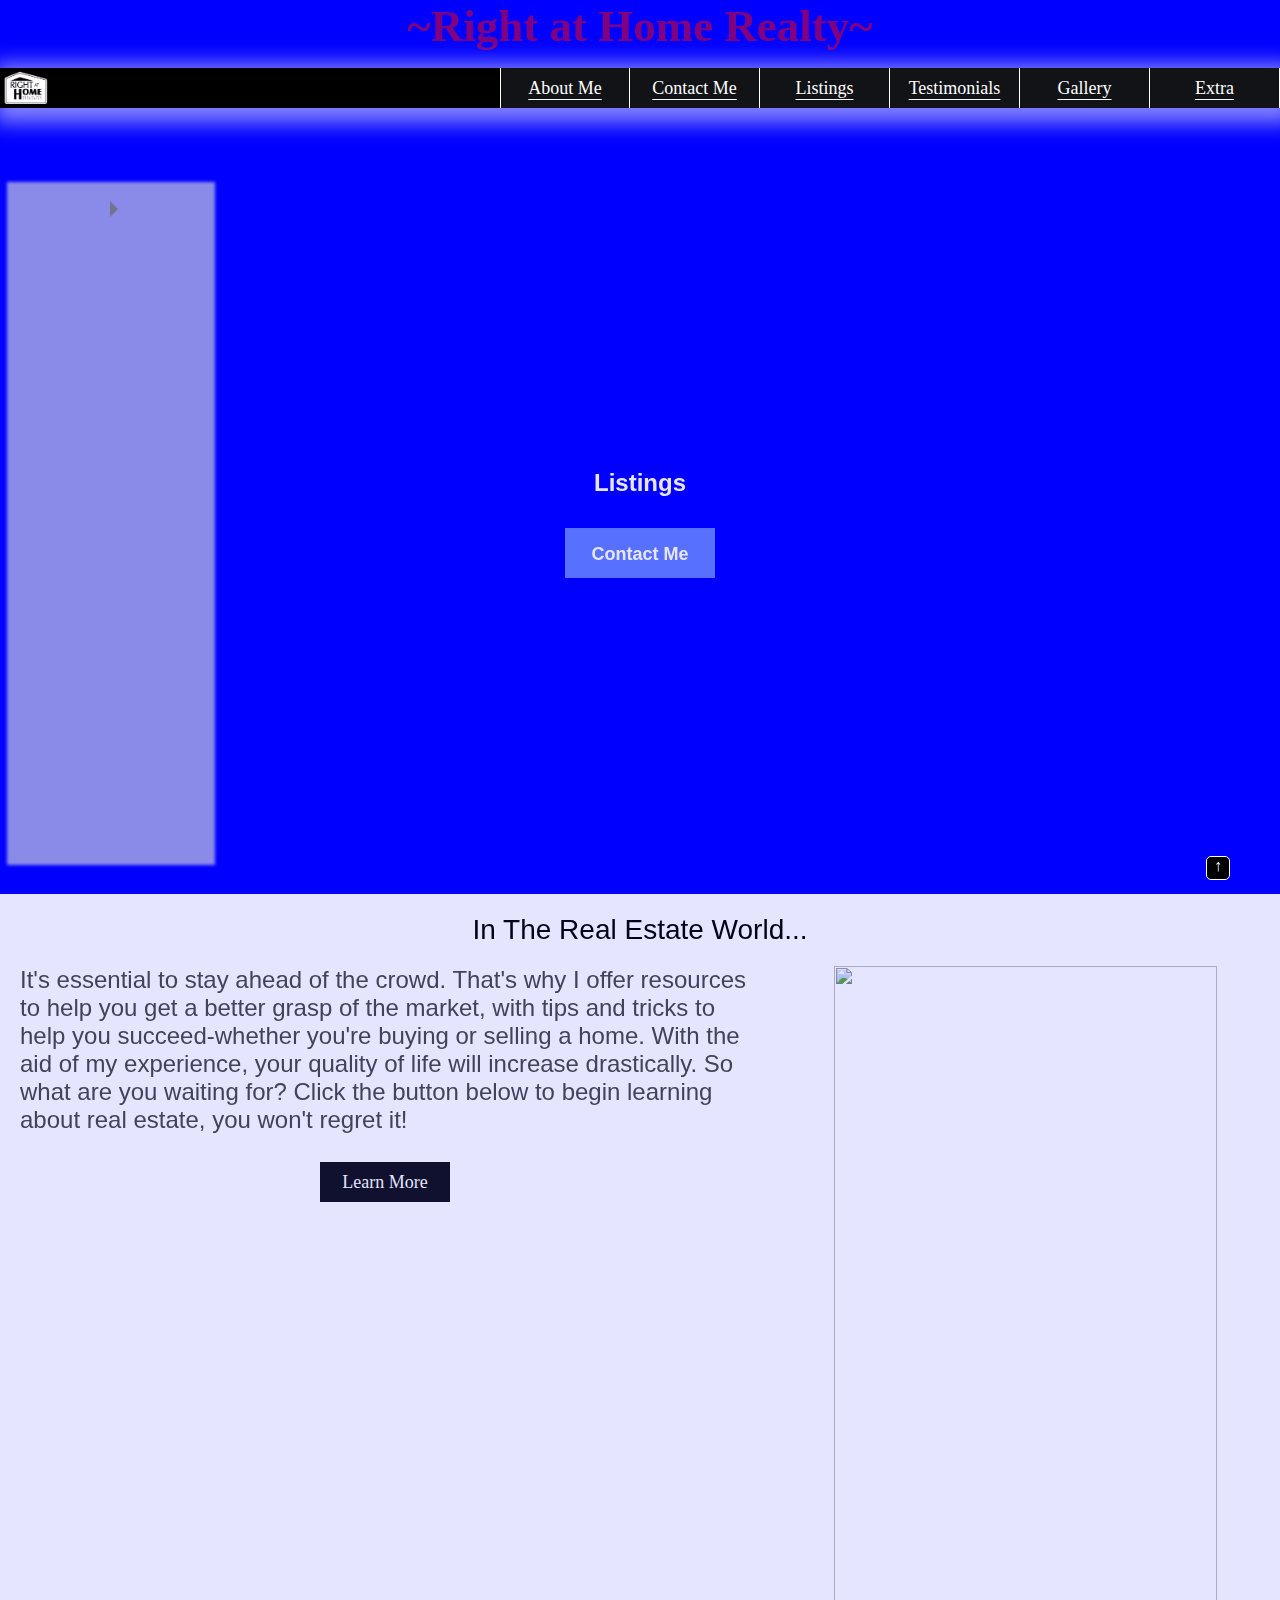
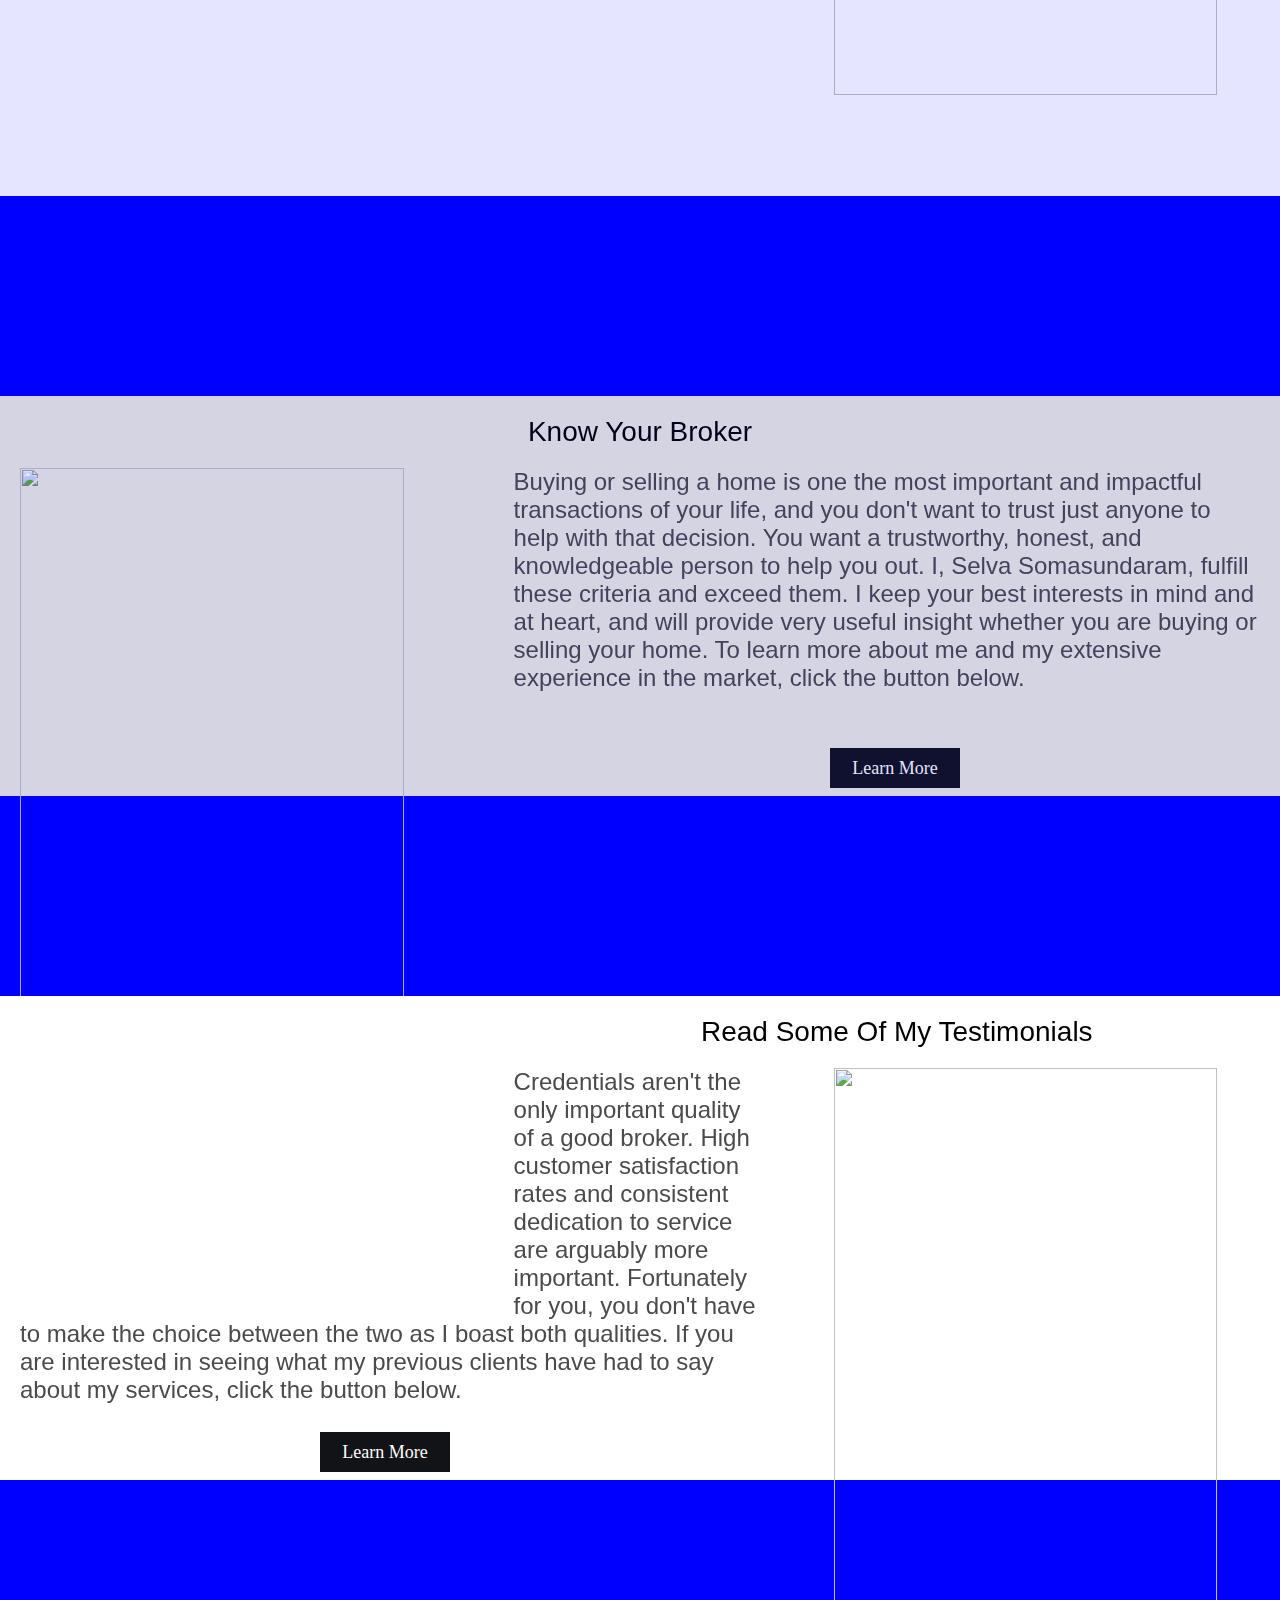
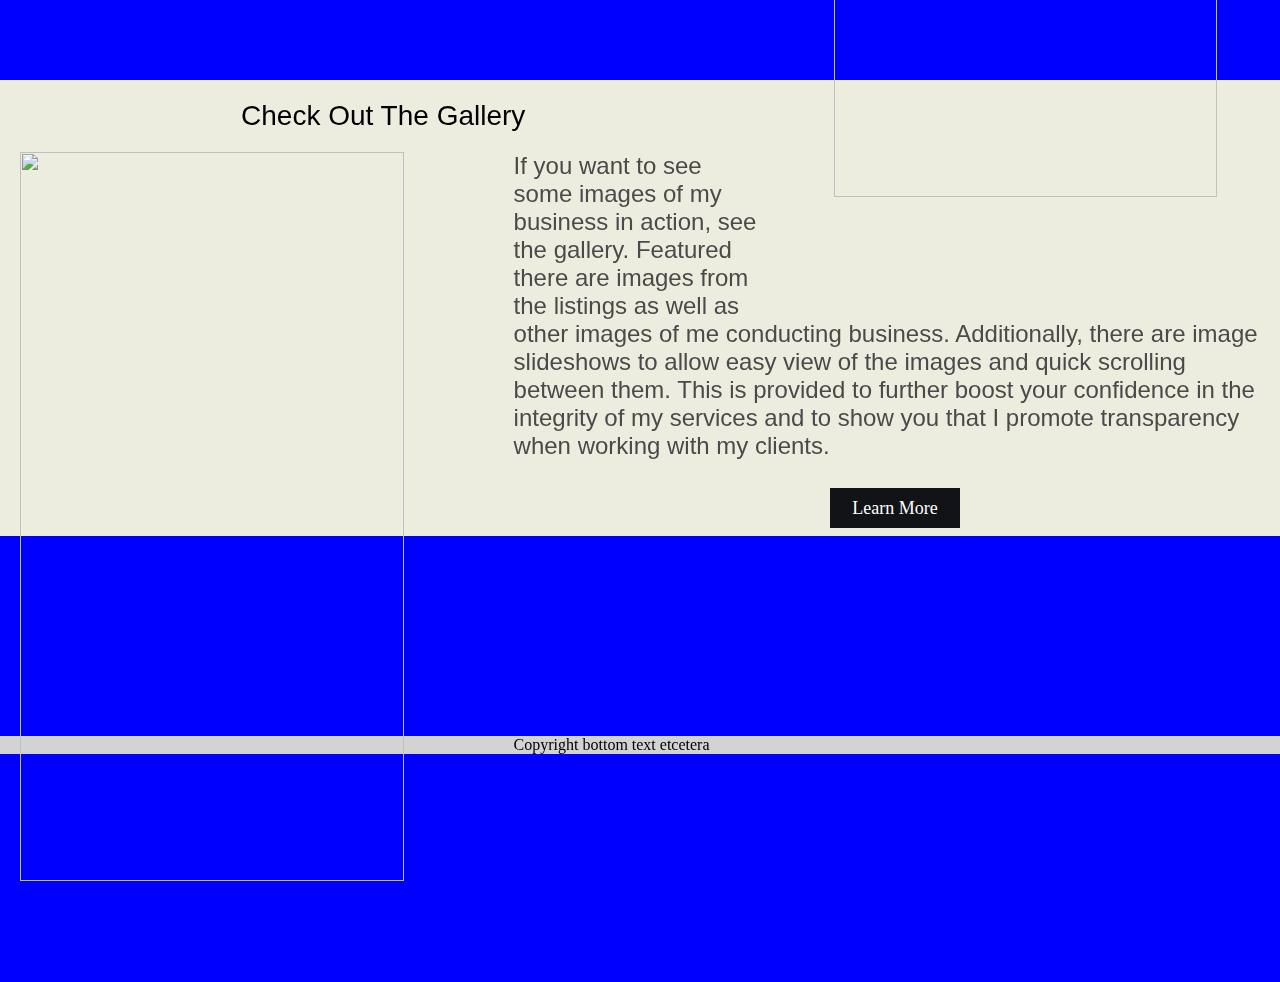
==== commit 23847614: "Update index.html" ====
--- a/index.html
+++ b/index.html
@@ -45,7 +45,7 @@
   		scroll-behavior: smooth;
 	}
 body{
-	background-color:white;
+	background-color:blue;
 }
     img {
   		width: 100%;
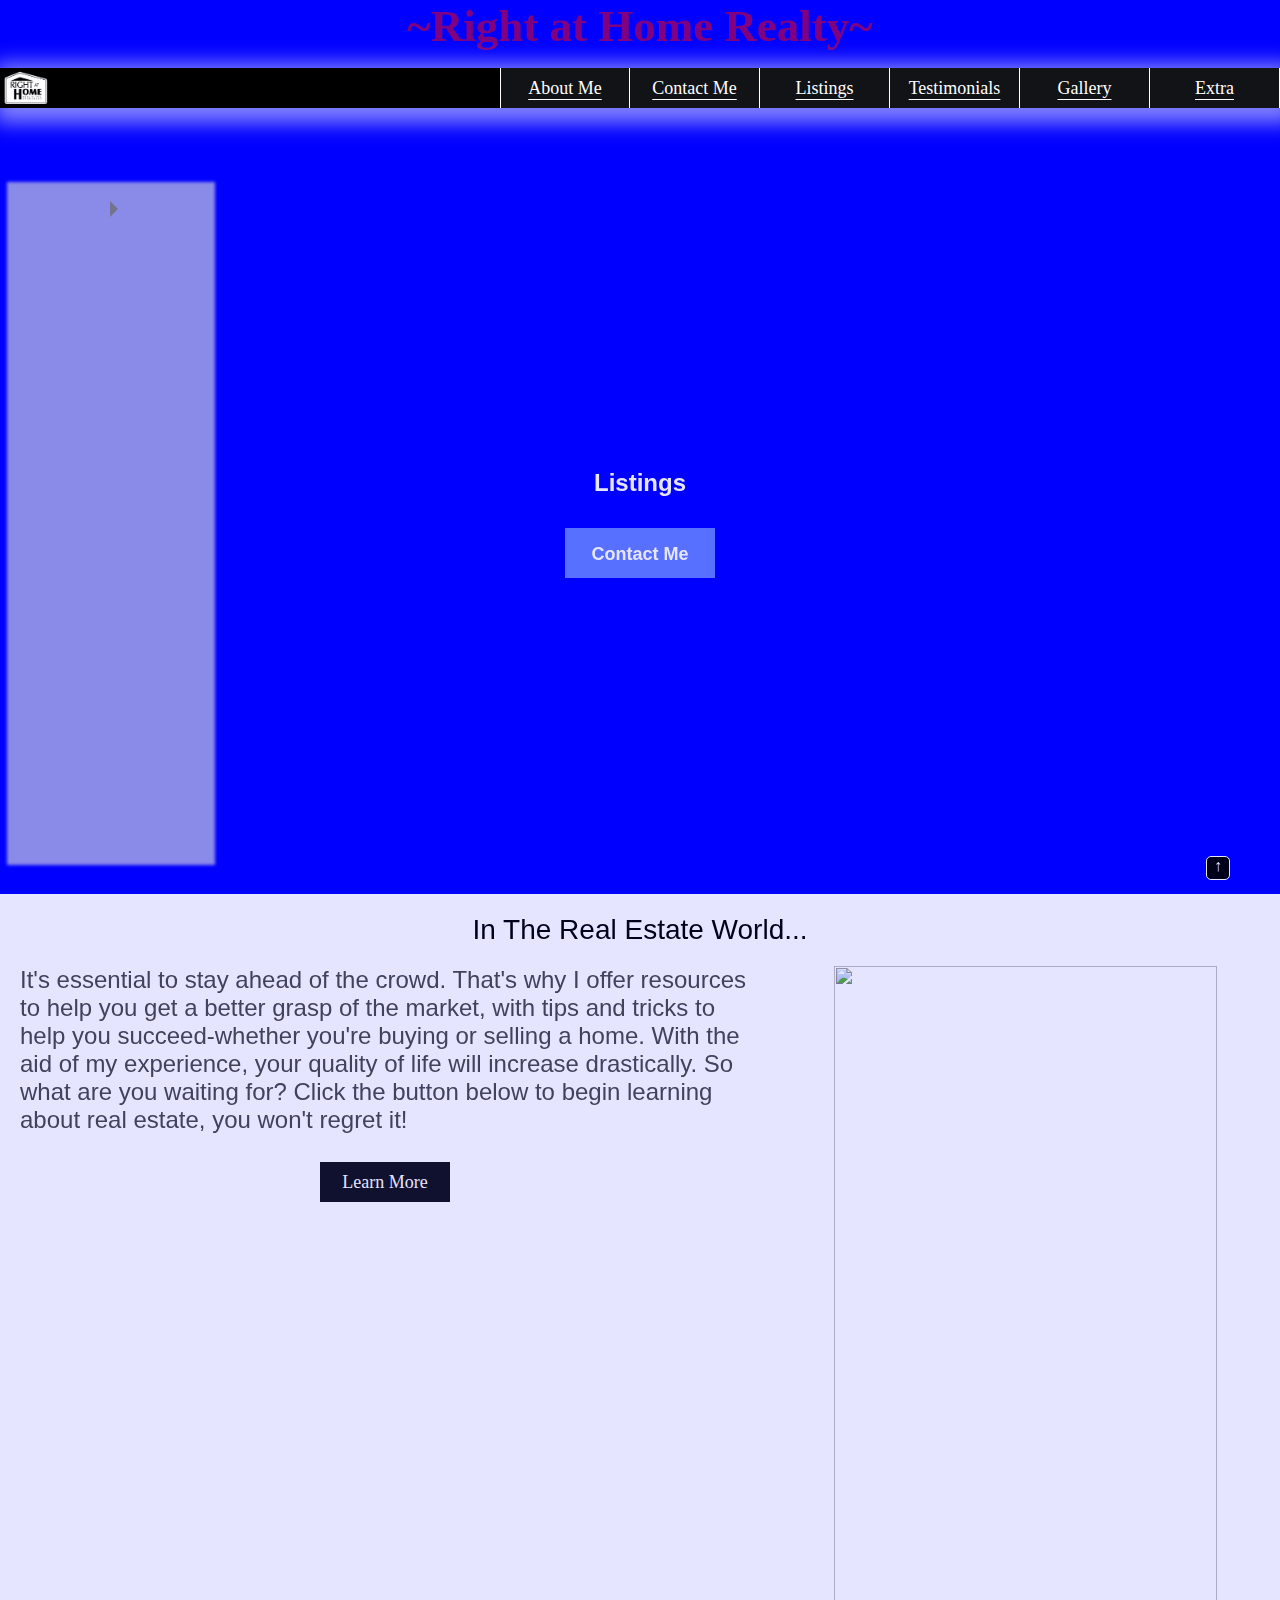
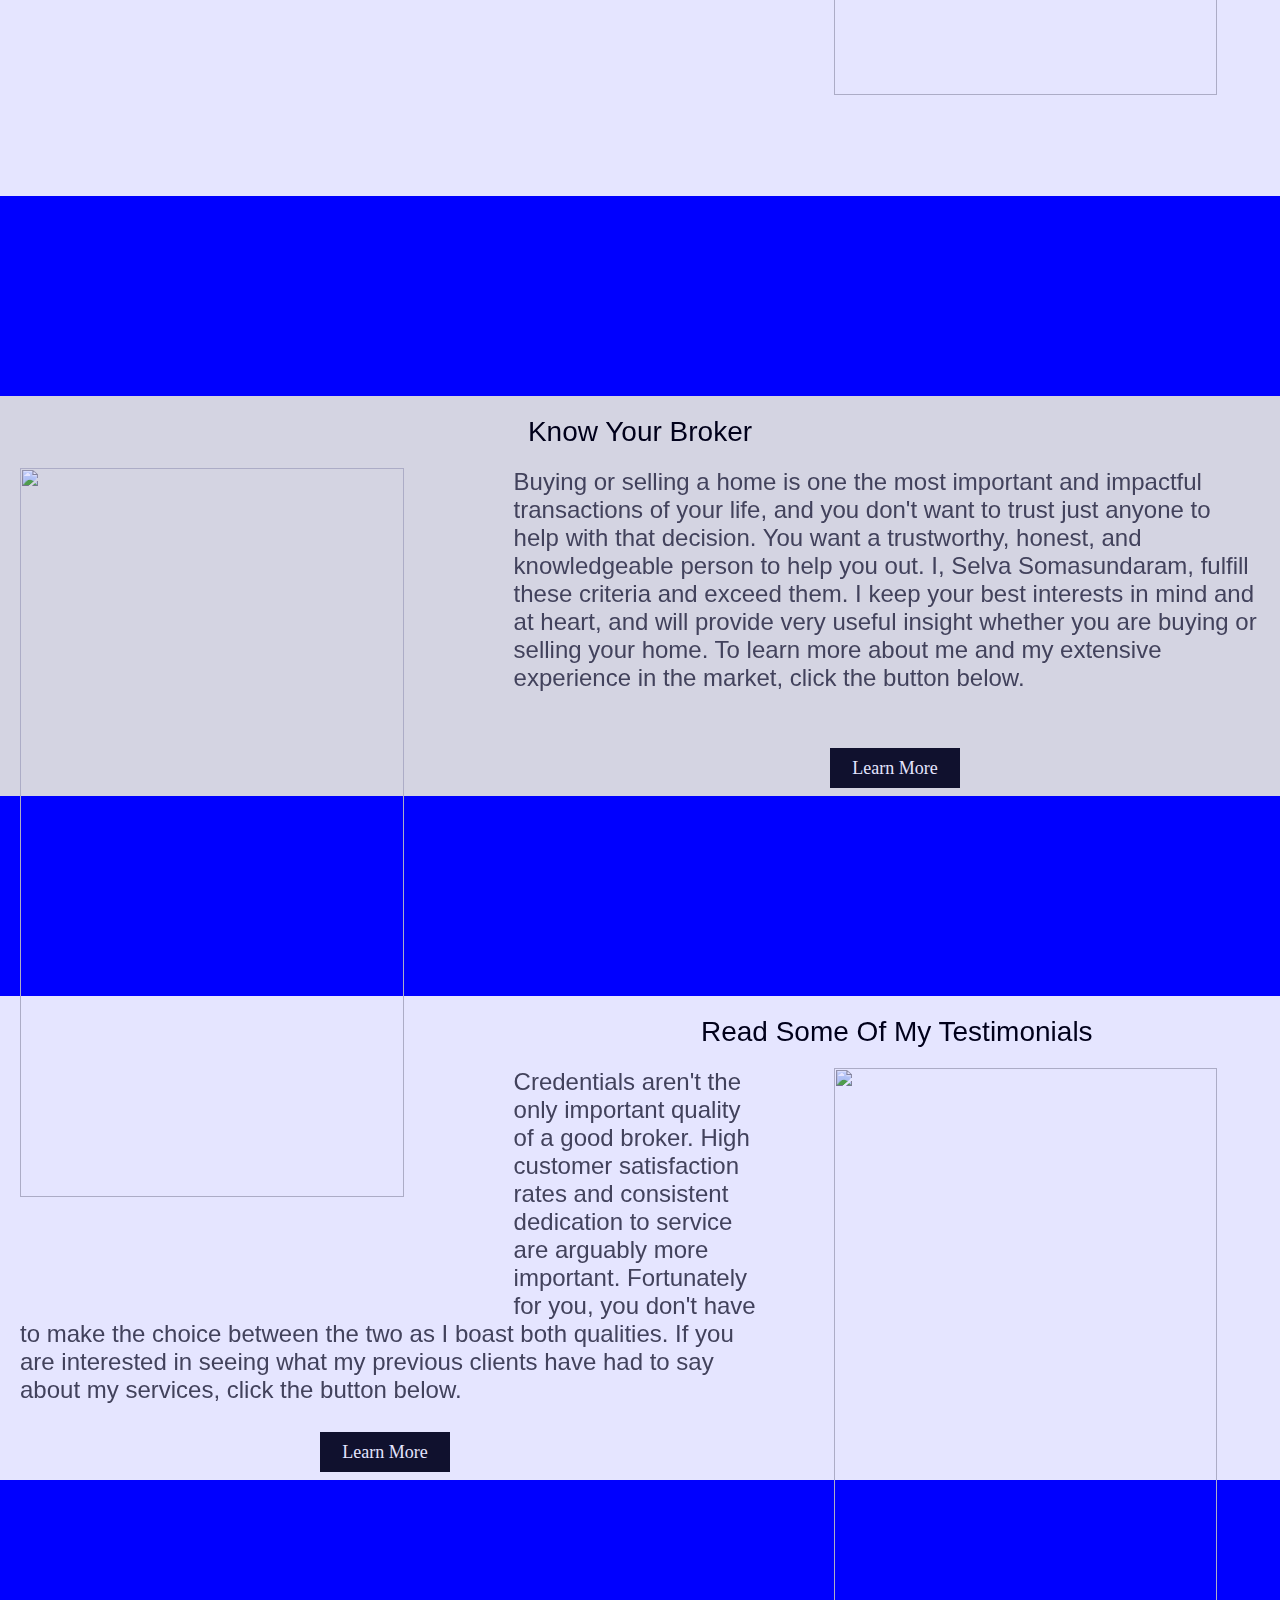
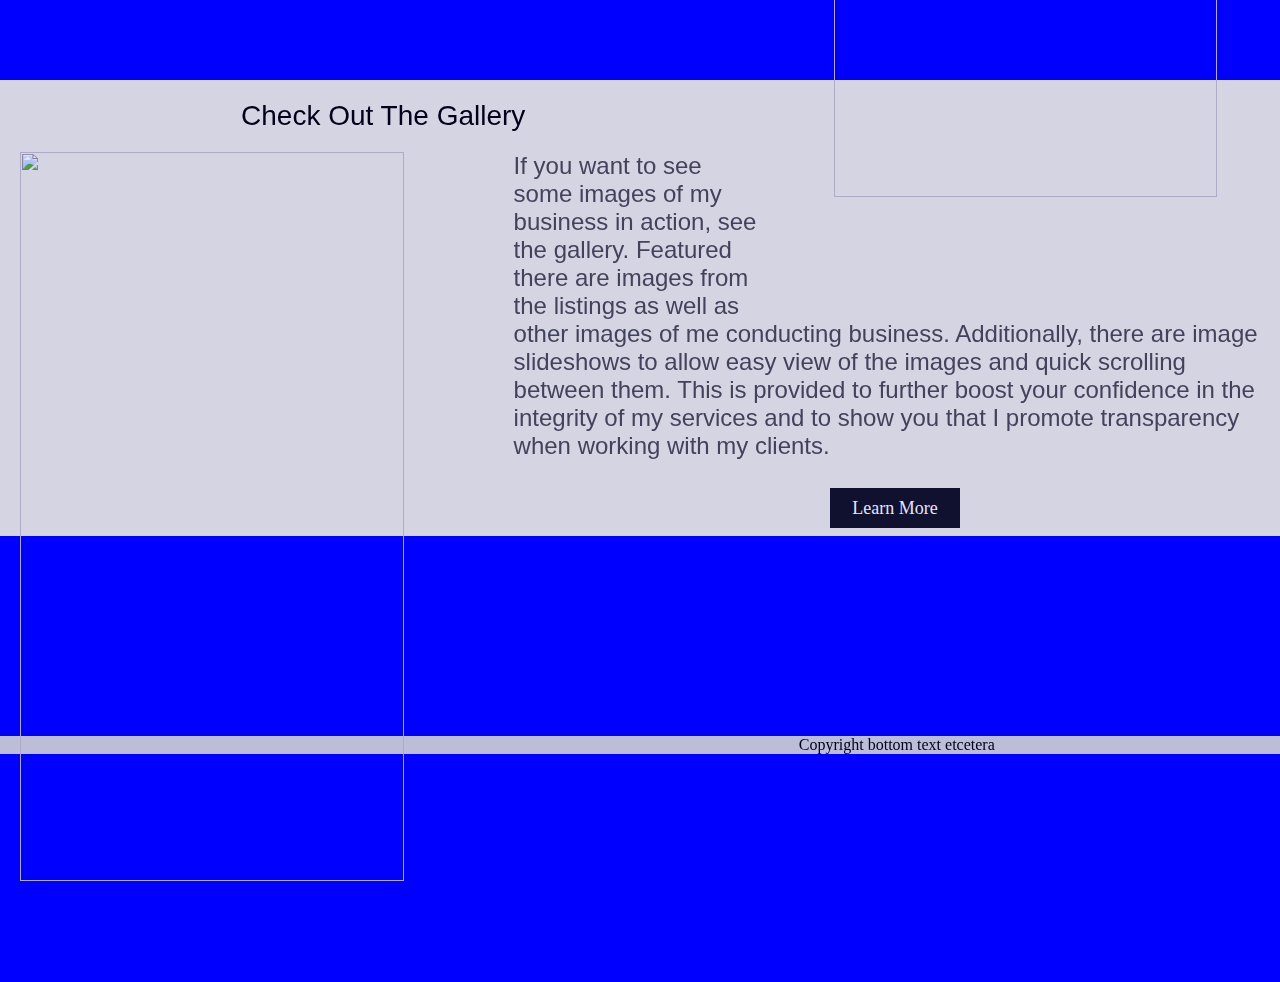
==== commit 6ccc2403: "Update index.html" ====
--- a/index.html
+++ b/index.html
@@ -316,7 +316,6 @@
 <div style=font-size:24px;padding:20px;font-weight:lighter;color:#4a4a4a;font-family:Helvetica,sans-serif;>
 Buying or selling a home is one the most important and impactful transactions of your life, and you don't want to trust just anyone to help with that decision. You want a trustworthy, honest, and knowledgeable person to help you out. I, Selva Somasundaram, fulfill these criteria and exceed them. I keep your best interests in mind and at heart, and will provide very useful insight whether you are buying or selling your home. To learn more about me and my extensive experience in the market, click the button below.<br><br><br><div style=text-align:center;>
 <button type=button class="barbutton2" onclick="location.href='extra.html'"style=right:25%;>Learn More</button><br></div>
-</div>
 		</div></div><div style=height:200px;></div>
 
 <div style="background-color:white;width:100%;min-height:400px;font-size:28px; font-family:Arial,sans-serif;color:black;text-align:left;">
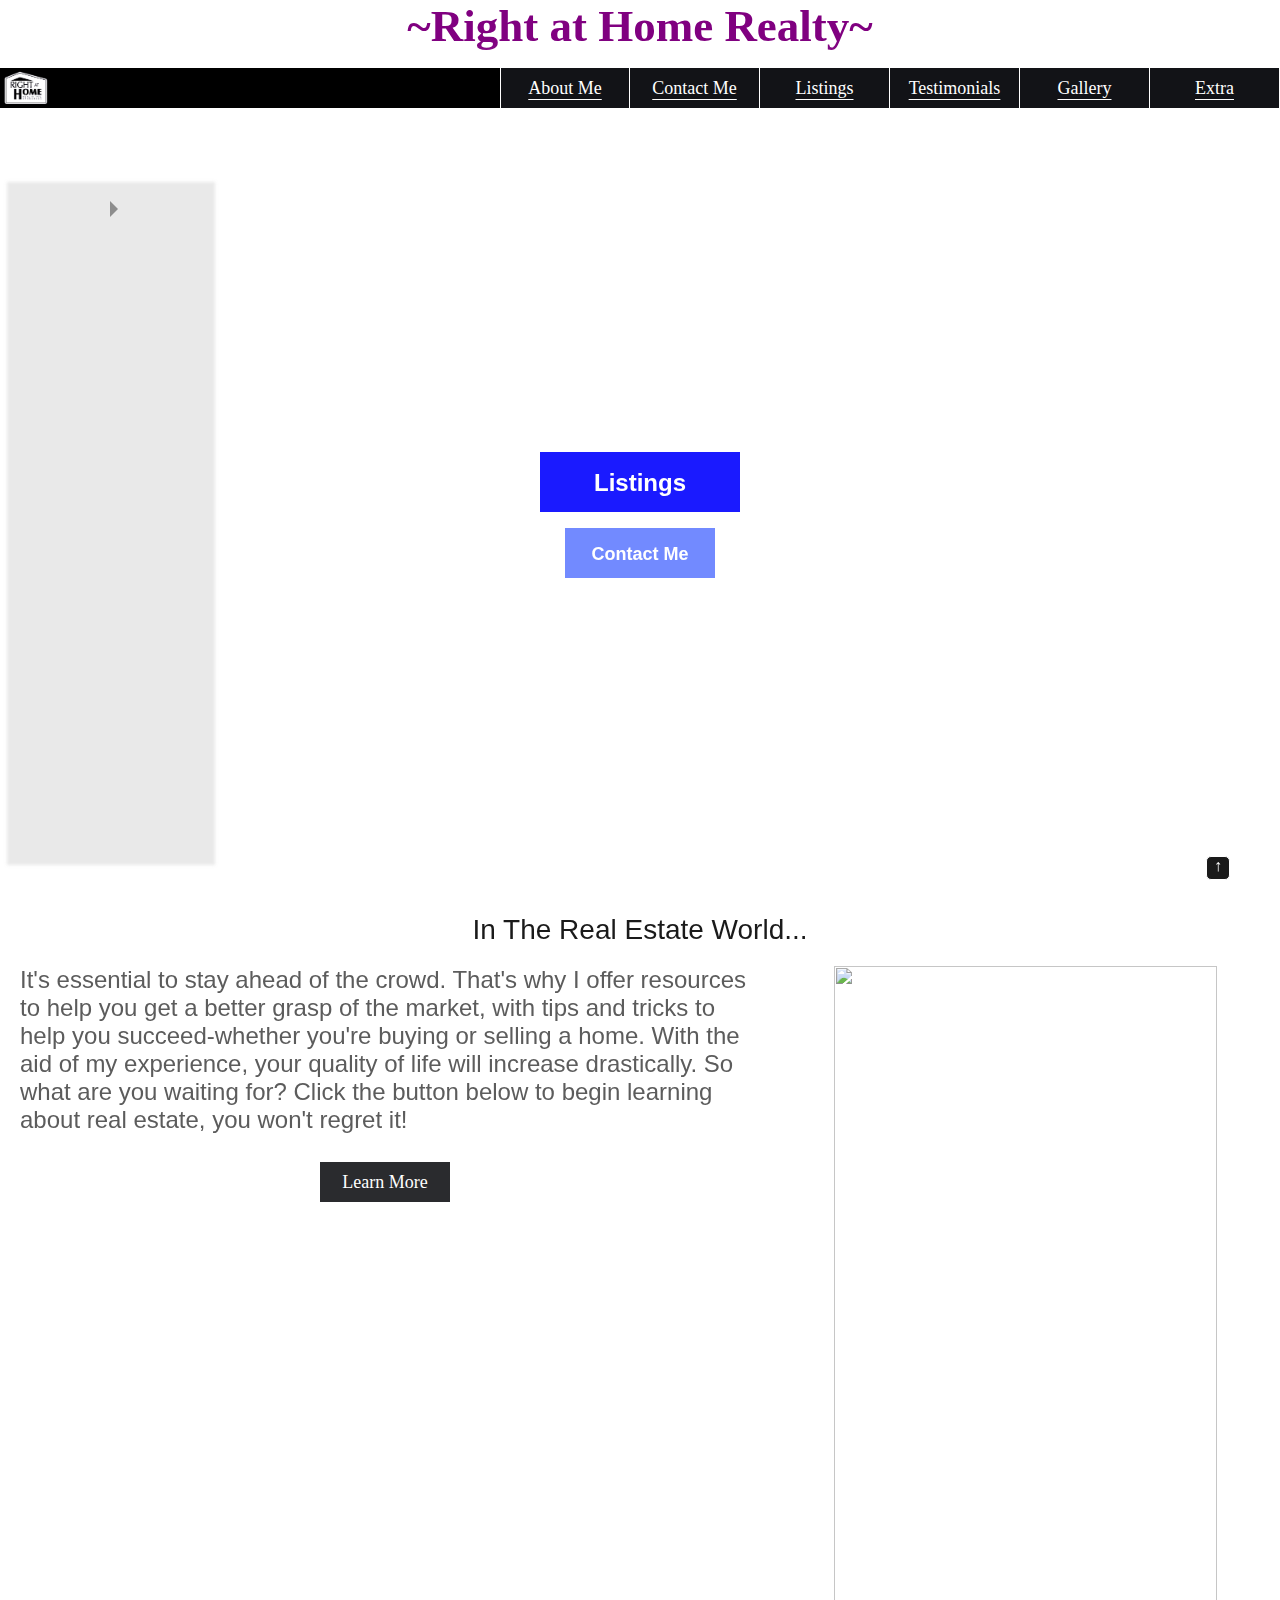
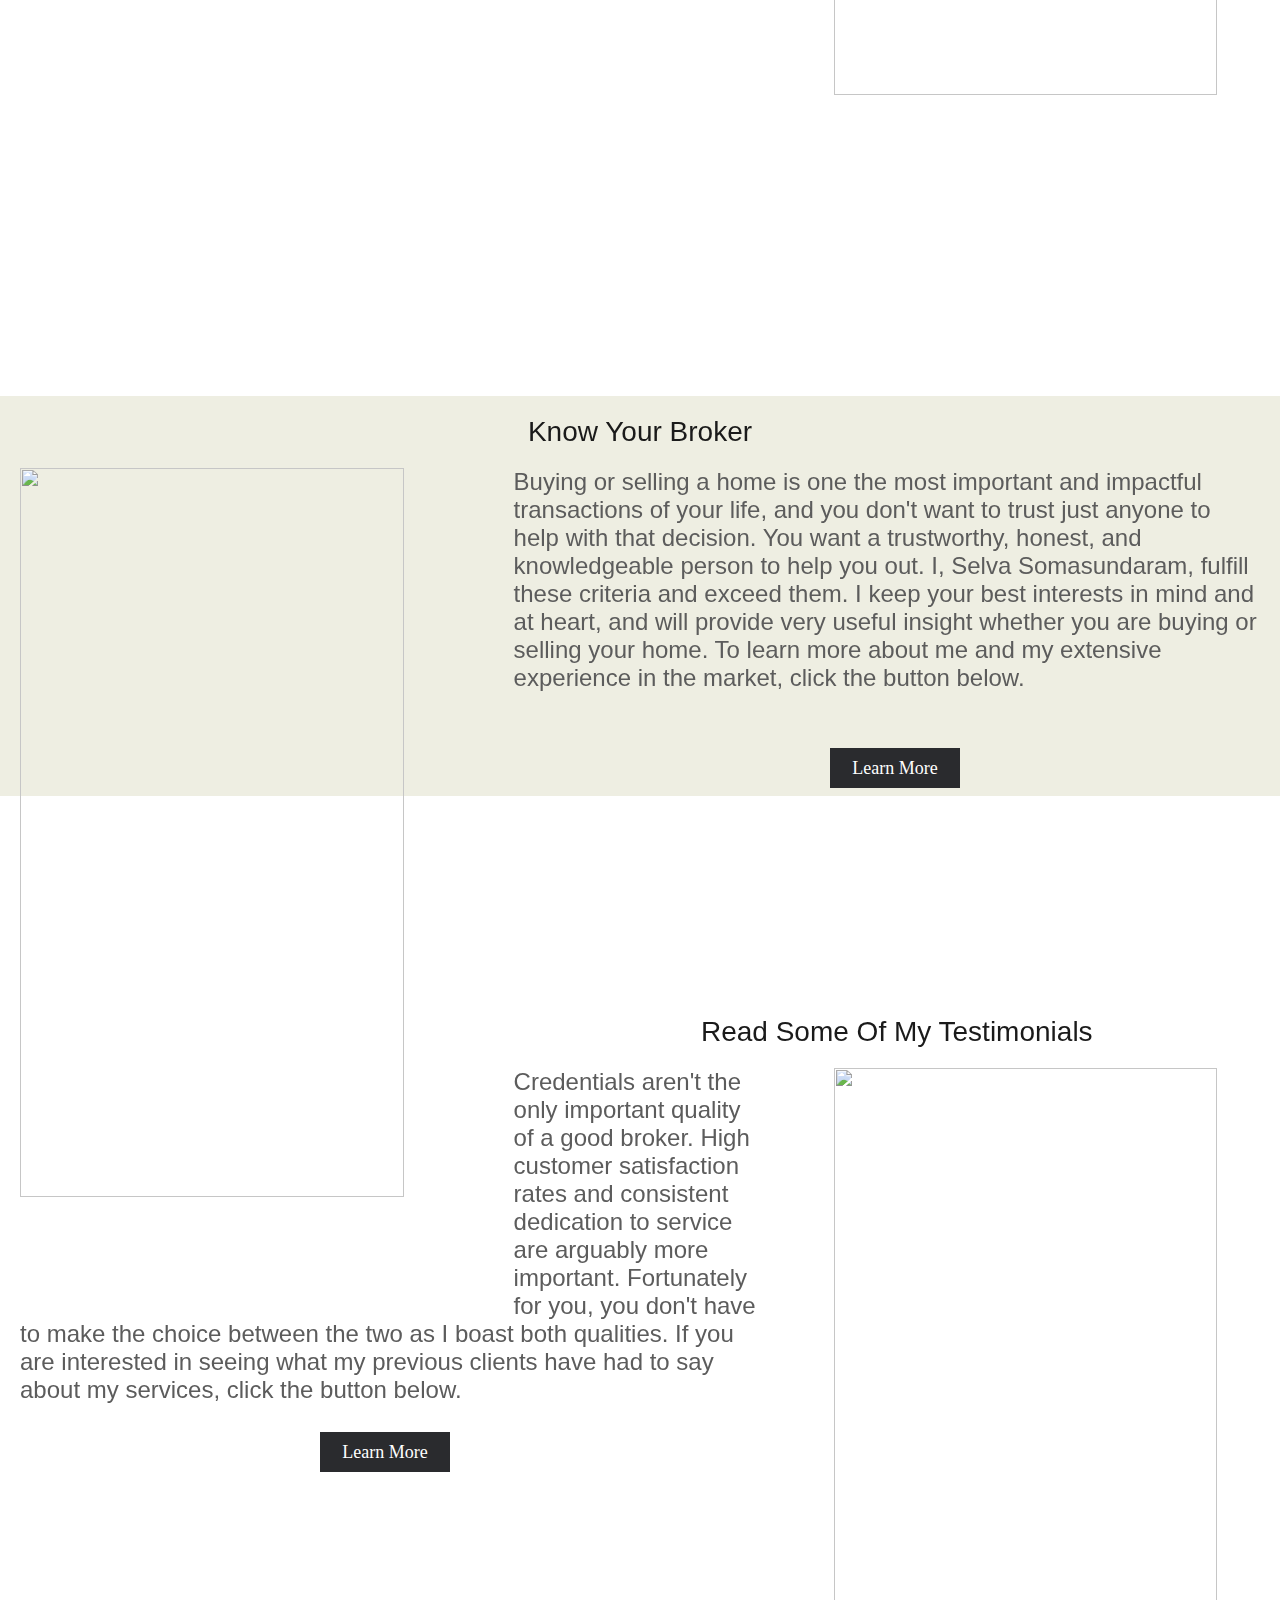
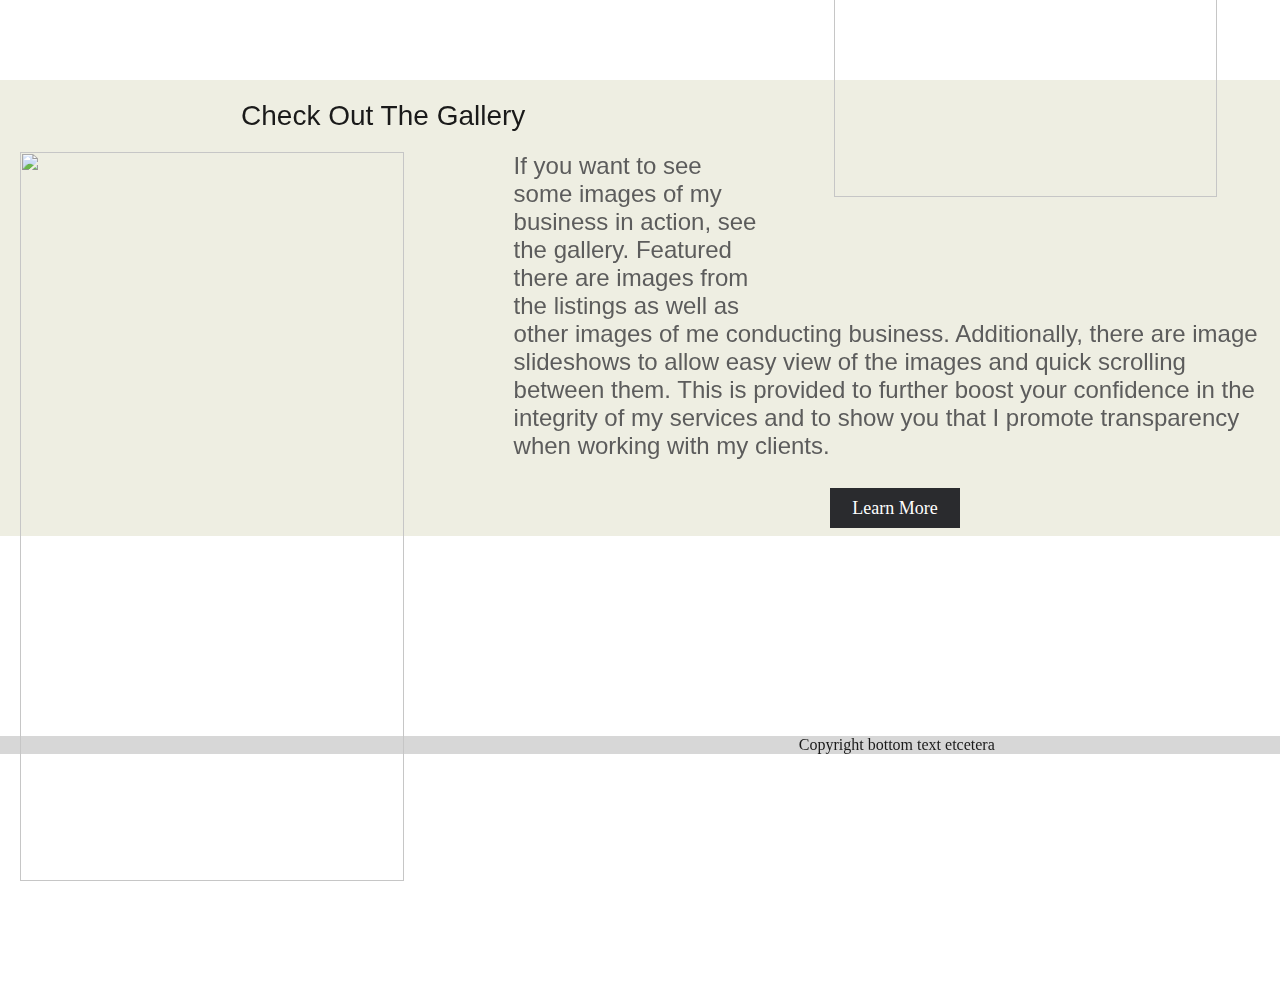
==== commit 380b7340: "Update index.html" ====
--- a/index.html
+++ b/index.html
@@ -45,7 +45,7 @@
   		scroll-behavior: smooth;
 	}
 body{
-	background-color:blue;
+	background-color:white;
 }
     img {
   		width: 100%;
